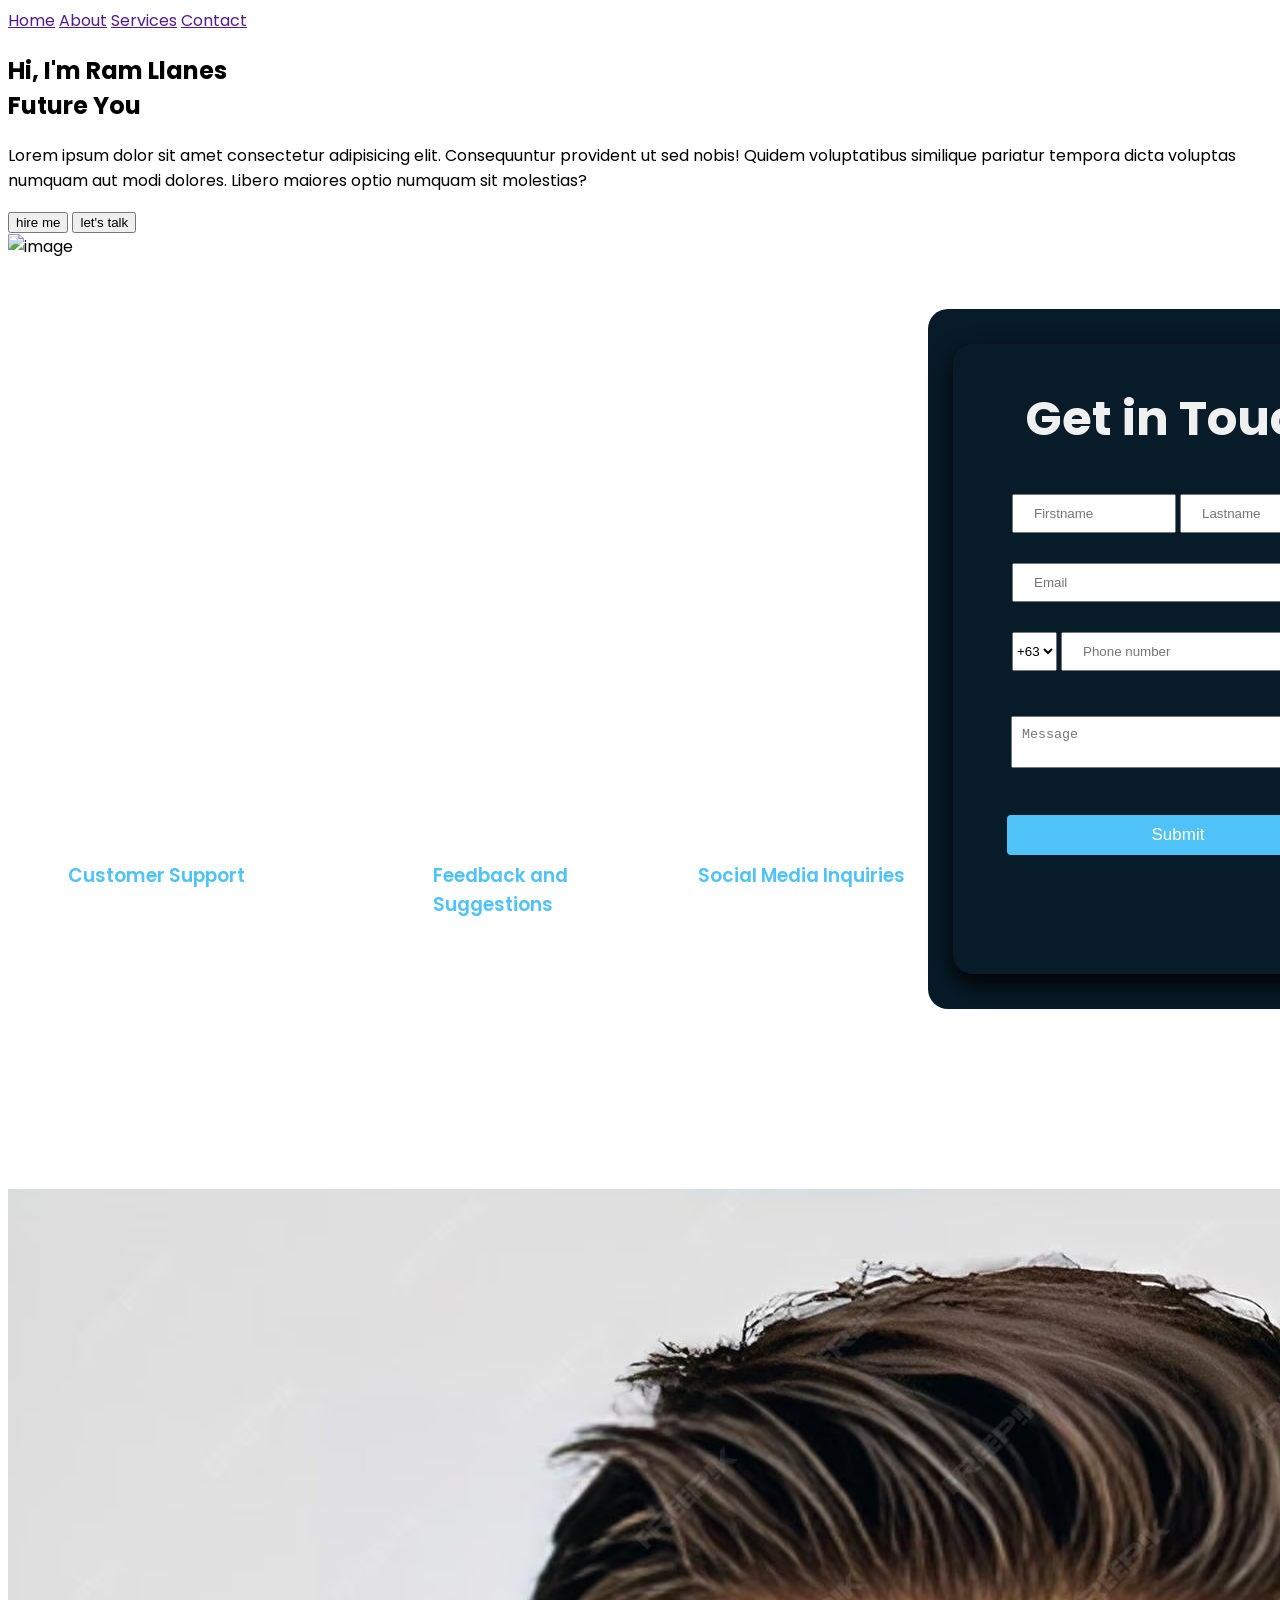
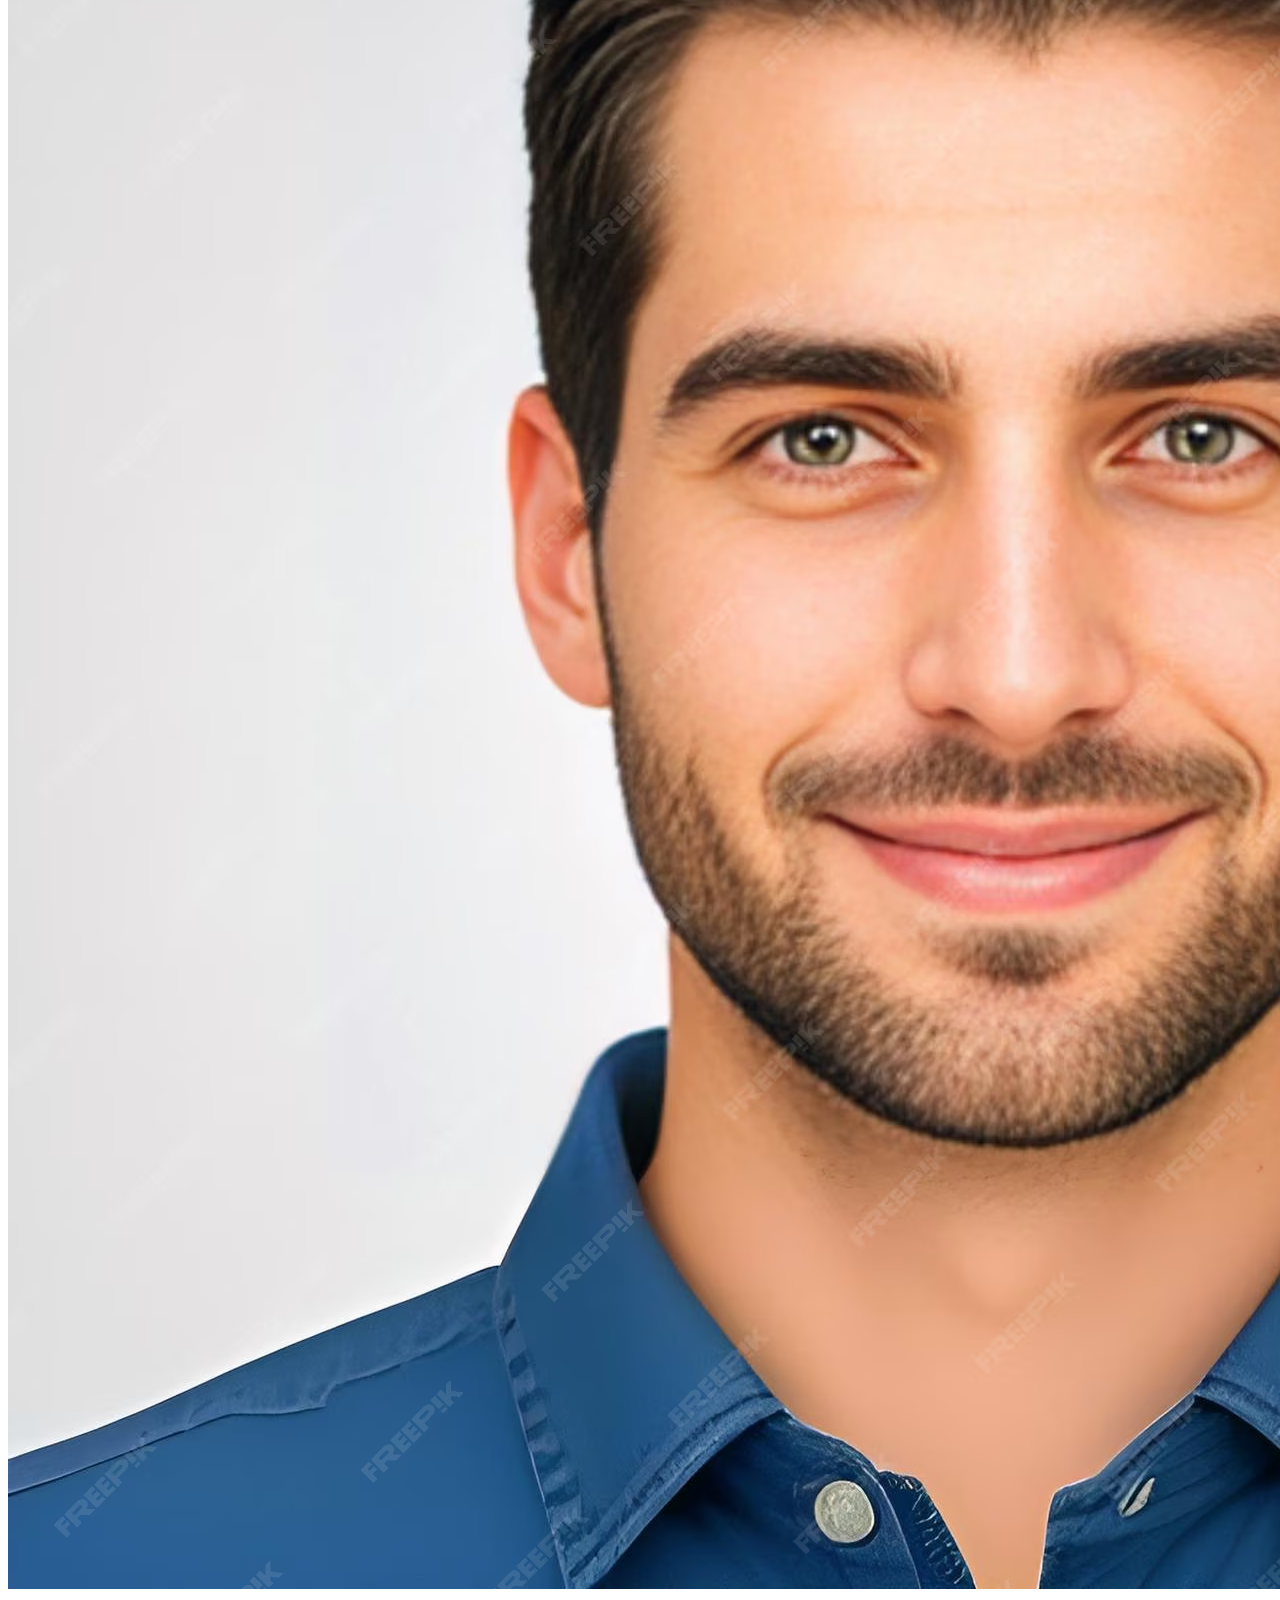
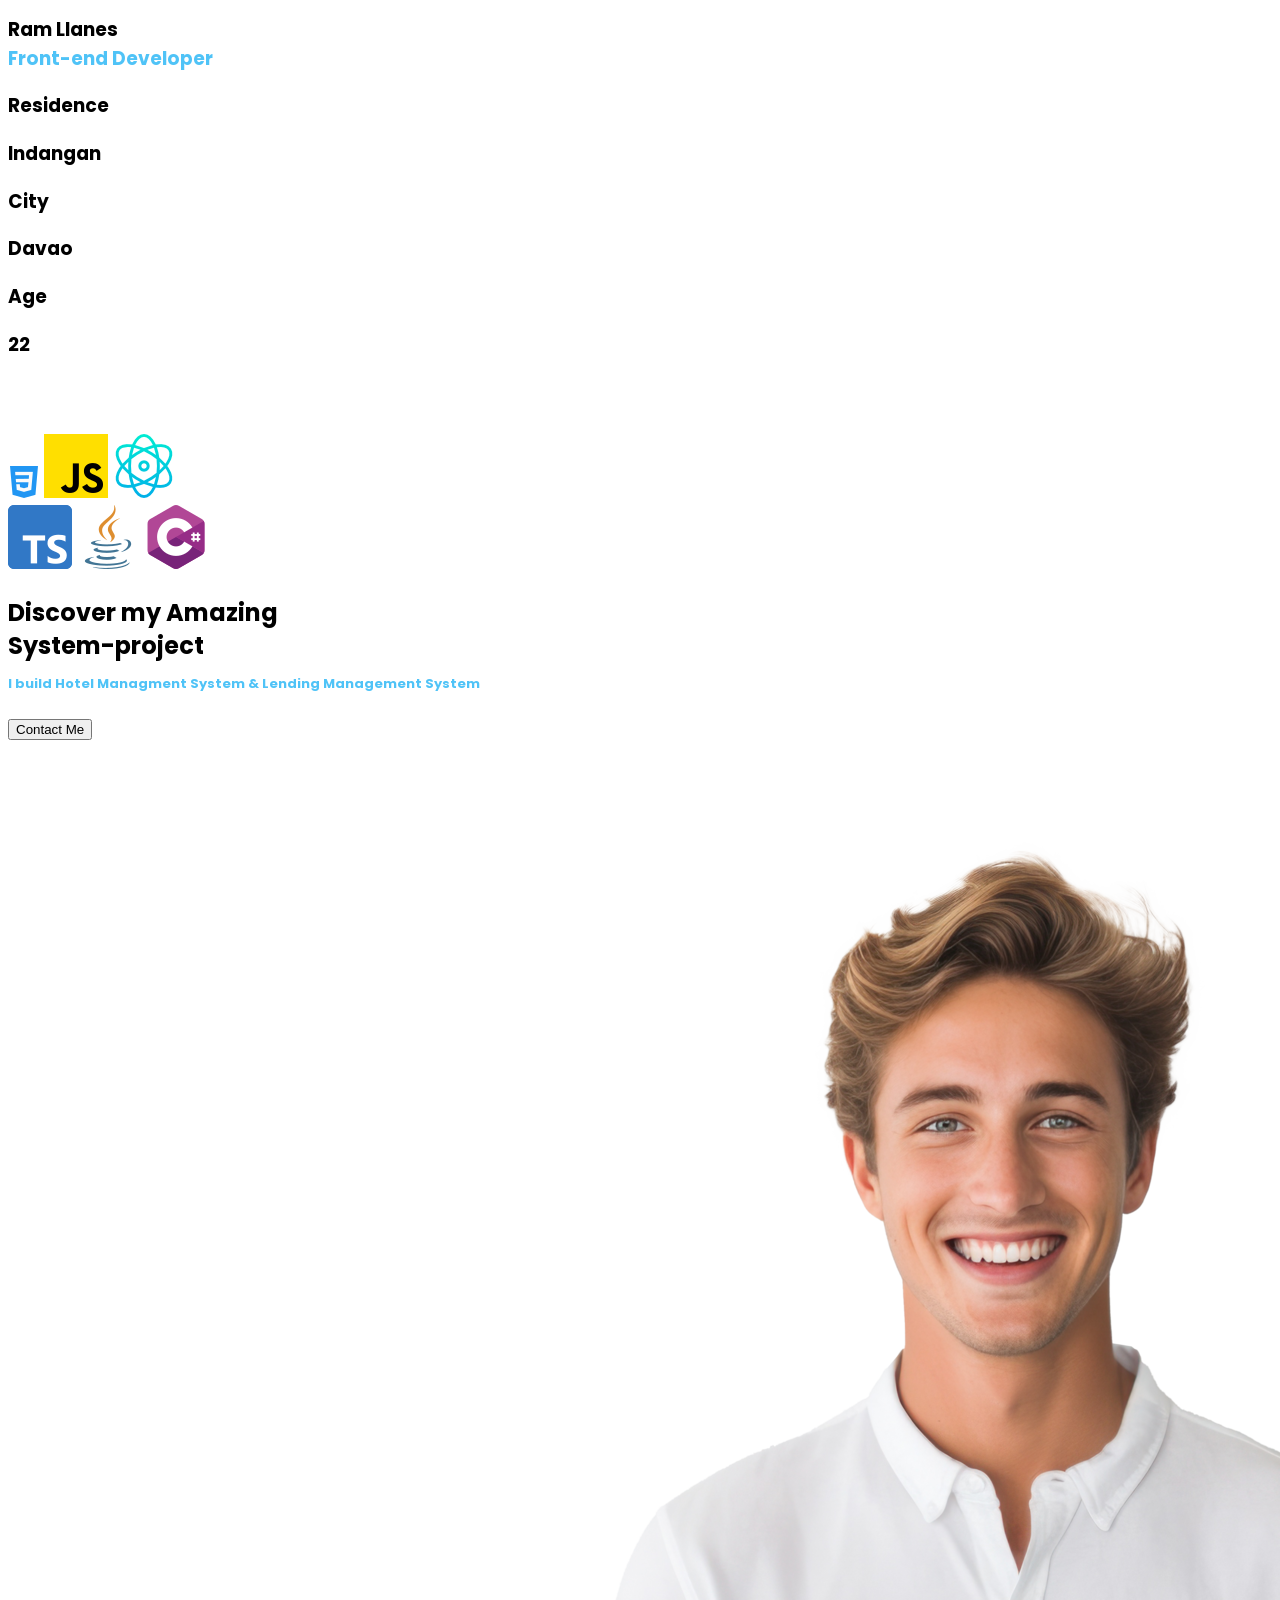
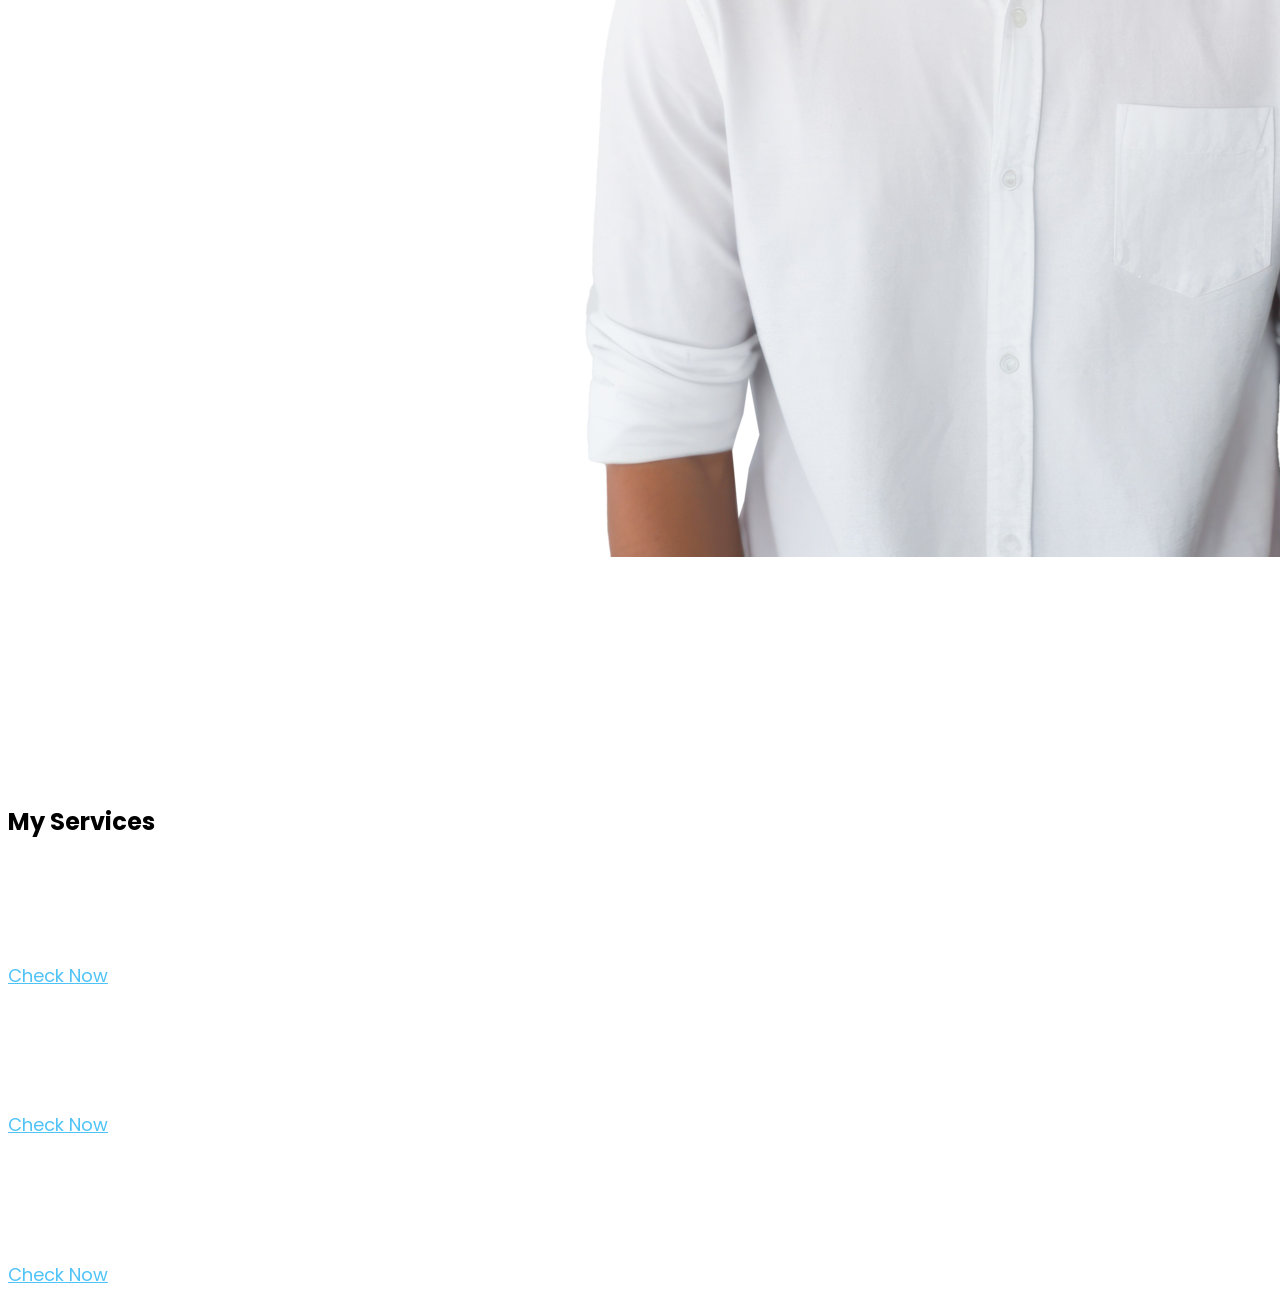
==== home.html @ e69f40bd "ss" ====
<!DOCTYPE html>
<html lang="en">
<head>
    <meta charset="UTF-8">
    <meta name="viewport" content="width=device-width, initial-scale=1.0">
    <title>Ramil Llanes</title>
    <link rel="preconnect" href="https://fonts.googleapis.com">
    <link rel="preconnect" href="https://fonts.gstatic.com" crossorigin>
    <link href="https://fonts.googleapis.com/css2?family=Dancing+Script:wght@400..700&family=Lexend+Deca:wght@100..900&family=Space+Mono:ital,wght@0,400;0,700;1,400;1,700&display=swap" rel="stylesheet">
    <link rel="shortcut icon" href="resource/c.avif" type="image/x-icon">
    <link rel="stylesheet" href="style.css">
    <link rel="stylesheet" href="Home.css">
    <link rel="stylesheet" href="ContactStyle.css">
    <link rel="stylesheet" href="About.css">
    <link
    rel="stylesheet"
    href="https://cdnjs.cloudflare.com/ajax/libs/animate.css/4.1.1/animate.min.css"
    />

</head>
<body style="font-family: Poppins, sans-serif;">
    

    <nav class="Header">
        <a href="">Home</a>
        <a href="">About</a>
        <a href="">Services</a>
        <a href="">Contact</a>
    </nav>


    <section>

        <div class="Hero-Container">

            <div class="Content-Description">
                <div class="fName">
                    <h1 class="FullName animate__animated animate__fadeInDownBig">Hi, I'm Ram Llanes <br>
                        <span class="highlight">Future You</span>
                    </h1>
                </div>

            <div class="description ">
                <div>
                    <p  class= "animate__animated animate__fadeInLeft animate__delay-1s">Lorem ipsum dolor sit amet consectetur adipisicing elit. Consequuntur provident ut sed nobis! Quidem voluptatibus similique pariatur tempora dicta voluptas numquam aut modi dolores. 
                        Libero maiores optio numquam sit molestias?
                    </p>
                </div>
                <div class="buttons">
                   <button class="Hire-ME animate__animated animate__fadeInLeft animate__fadeInUpBig">hire me</button>
                    <button class="Lets-talk animate__animated animate__fadeInLeft animate__fadeInUpBig"> let's talk</button>
                </div>
            </div>

           </div>

           <div class="Feature animate__animated animate__fadeInRight">
                <div class="image-Division">
                    <img src="resource/.jpg" alt="image">
                </div>
            </div>

        </div>

    </section>



    <!-- <section class="Contact">


            <div class="Image-Container">
                <img class="black-pic" src="resource/negs'.webp">
            </div>

            <div class="Contact-Us">
                <h1 class="text-contact">Contact Us</h1>
            </div>

            <div class="Contact-Container">

                <form class="Conact-Form-Container" id="contact-form" name="contact" autocomplete="off">
                    <div class="input-fields">
                        <input type="text" name="name" placeholder=" " id="name" autocomplete="name" required>
                        <label for="name">Full Name</label>
                    </div>
                    <div class="input-fields">
                        <input type="email" name="email" placeholder=" " id="email" autocomplete="email" required>
                        <label for="email">Email</label>
                    </div>
                    <div class="input-fields">
                        <textarea name="message" placeholder=" " id="message" required></textarea>
                        <label for="message">Message</label>
                    </div>
                    <div class="button">
                        <button type="submit">Submit</button>
                    </div>
                </form>

                <div
                    id="form-message"
                    class="mt-6 text-sm font-medium px-4 py-2 rounded w-full max-w-lg lg:max-w-xl mx-auto h-10 opacity-0"
                    aria-hidden="true"
                ></div>

                <div class="information">
                    <h3>Contact</h3>
                    <p>ramil01llanes124@gmail.com</p>
                </div>

                <div class="location">
                    <p class="pp" style="color: #fff;"><strong class="base">Base in</strong><br>Davao City. <br>Indangan </p>
                </div>

                <div class="icons">
                    <div>
                        <img src="icons/facebook.png" alt="" srcset="">
                    </div>
                    <div>
                        <img src="icons/instagram.png" alt="" srcset="">
                    </div>
                    <div>
                        <img src="icons/twitter.png" alt="" srcset="">
                    </div>
                </div>
            </div>

    </section> -->


    <section style="padding-bottom: 30px;">
        <div class="Contact-Me">
            <div class="Text-Content">
                <div class="Header-Content">
                    <h1>Contact Us</h1>
                </div>
                <div class="Hero-text">

                    <div class="rules">
                        <p>Lorem ipsum dolor sit amet, consectetur adipiscing elit. Sed do eiusmod tempor incididunt ut labore et dolore magna aliqua.
                        </p>
                    </div>
                    <div class="info-email">
                        <h3>Info@gmail.com</h3>
                    </div>
                    <div class="number">
                        <h3>+639091617052</h3>
                    </div>
                    <div class="Support">
                        <a href="">Customer Support</a>
                    </div>

                </div>

                <div class="define">
                    <div class="customer-support">
                        <div class="Header-Customer">
                            <h3>Customer Support</h3>
                        </div>
                        <div class="explain">
                            <p>I 'am alwasy available
                                you can check the customer-support
                                anytime.We provide reliable and responsive support to ensure your experience is smooth and hassle-free. 
                                Our team is always ready to assist you whenever you need help.
                            </p>
                        </div>
                        
                    </div>
                    <div class="Feedback">
                        <div class="Header-Customer">
                            <h3>Feedback and Suggestions</h3>
                        </div>
                        <div class="explain">
                            <p>We value your feedback and are continuosly
                                working to improve My Portfolio. Your input
                                is crucial in shaping the future of my Portofilio
                            </p>
                        </div>
                    </div>
                    <div>
                        <div class="Header-Customer">
                            <h3>Social Media Inquiries</h3>
                        </div>
                        <div class="explain">
                            <p>For Social media Question 
                                please contact at ramil01llanes124@gmial.com
                            </p>
                        </div>
                    </div>
                </div>

            </div>

             
            <div class="Form">
                <div class="Form-Cotainer">
                    <form action="">

                        <div class="input-fields">
                            <h1>Get in Touch <br>
                            <!-- <span class="text-sm">You can reach us anytime</span></h1> -->
                        </div>
                        
                        <div class="Name">
                            <div>
                                <input type="text" placeholder="Firstname">
                                <input type="text" placeholder="Lastname">
                            </div>
                            <div class="Email">
                                <input type="email" placeholder="Email">
                            </div>
                            <div class="Numbers">
                                <select name="" id="">
                                    <Option>+63</Option>
                                </select>
                                <input type="text" placeholder="Phone number">
                            </div>
                        </div>

                        <div class="Suggestion">
                            <div>
                                <textarea name="" id="" cols="4" placeholder="Message"></textarea>
                            </div>
                            <div class="button-container">
                                <button>Submit</button>
                            </div>
                        </div>

                    </form>
                </div>
            </div>
        </div>
        
    </section>


    <section>
        <div class="about">

            <div class="hero-information">

                <div class="hero-details">

                    <div class="hero-picture">
                        <div class="card">
                            <img src="../resource/happy-man-ai-generated-portrait-user-profile_1119669-1.avif" alt="">
                        </div>
                    </div>

                    <div class="hero-info">
                        <h3>Ram Llanes <br>
                        <span style="color: rgb(79, 195, 247);;">Front-end Developer</span></h3>
                    </div>

                </div>

                <div class="identity">
                    <div class="City">
                        <h3>Residence</h3>
                        <h3>Indangan</h3>
                    </div>
                    <div class="Country">
                        <h3>City</h3>
                        <h3>Davao</h3>
                    </div>
                    <div class="Age">
                        <h3>Age</h3>
                        <h3>22</h3>
                    </div>
                </div>

                <div class="Skills">
                    <div class="title">
                        <h1 style="color: #fff;">Skills</h1>
                    </div>

                    <div class="prog-icon">
                        <img src="icons/css-3.png" alt="" srcset="">
                        <img src="icons/js.png" alt="">
                        <img src="icons/physics.png" alt="">
                    </div>

                    <div class="prog-icon">
                        <img src="icons/typescript.png" alt="">
                        <img src="icons/java.png" alt="">
                        <img src="icons/c-sharp.png" alt="">
                    </div>
                </div>
            </div>

            <div class="Feauture">

                <div class="Feature-System">

                    <div class="Text-Feature">
                        <h1 style="line-height: 1.4;">Discover my Amazing <br>
                        System-project
                        <br>
                            <span style="font-size: 13px; color:rgb(79, 195, 247);">I build Hotel Managment System & Lending Management System</span>
                        </h3>
                        </h1>
                         <button  class="contact-btn">Contact Me</button>
                    </div>

                    <div class="hero-border">
                        <img src="resource/transparent.webp" alt="" srcset="">
                    </div>

                </div>

                <div class="Experience">

                    <div class="Exp">
                        <h1 style="color: #fff;">0 <span>+</span> <span>Experience</span></h1>
                    </div>
                    <div class="Complete">
                        <h1 style="color: #fff;">2 <span>Complete-project</span></h1>
                    </div>
                    <div class="Satisfaction">
                        <h1 style="color: #fff;">2 <span>Happy</span></h1>
                    </div>
                    <div class="Awards">
                        <h1 style="color: #fff;">0 <span>Awards</span></h1>
                    </div>

                </div>

                <div class="Services">

                    <div class="section-title">
                        <h2>My Services</h2>
                    </div>

                    <div class="Container">
                        <div class="web-dev">
                            <div class="web-development-title">
                                <h1 style="color: #fff;">Web-Development</h1>
                            </div>
                            <div class="service-card__description">
                                <p style="font-size: 12px; color: #fff; font-weight: 300;">Lorem ipsum dolor sit, amet consectetur adipisicing elit. Pariatur, repellendus. Quaerat quisquam sit deleniti odio rerum est doloribus quidem. Itaque voluptates accusamus deleniti veniam sint voluptate optio architecto explicabo praesentium.</p>
                            </div>   
                            <div class="service-card__actions">
                                <a href="" style="color: rgb(79, 195, 247); font-size: 18px;">Check Now</a>
                            </div>                 
                        </div>

                        <div class="web-dev">
                            <div class="web-development-title">
                                <h1 style="color: #fff;">Web-Development</h1>
                            </div>
                            <div class="service-card__description">
                                <p style="font-size: 12px; color: #fff; font-weight: 300;">Lorem ipsum dolor sit, amet consectetur adipisicing elit. Pariatur, repellendus. Quaerat quisquam sit deleniti odio rerum est doloribus quidem. Itaque voluptates accusamus deleniti veniam sint voluptate optio architecto explicabo praesentium.</p>
                            </div>   
                            <div class="service-card__actions">
                                <a href="" style="color: rgb(79, 195, 247); font-size: 18px;">Check Now</a>
                            </div>                 
                        </div>

                          <div class="web-dev">
                            <div class="web-development-title">
                                <h1 style="color: #fff;">Web-Development</h1>
                            </div>
                            <div class="service-card__description">
                                <p style="font-size: 12px; color: #fff; font-weight: 300;">Lorem ipsum dolor sit, amet consectetur adipisicing elit. Pariatur, repellendus. Quaerat quisquam sit deleniti odio rerum est doloribus quidem. Itaque voluptates accusamus deleniti veniam sint voluptate optio architecto explicabo praesentium.</p>
                            </div>   
                            <div class="service-card__actions">
                                <a href="" style="color: rgb(79, 195, 247); font-size: 18px;">Check Now</a>
                            </div>                 
                        </div>
                    </div>
                    
                </div>

            </div>
        </div>
    </section>

    <footer>

    </footer>

    <script src="contactMe.js"></script>
    <script src="contact.js"></script>

</body>
</html>
---- ContactStyle.css ----
@import url('https://fonts.googleapis.com/css2?family=Inter:ital,opsz,wght@0,14..32,100..900;1,14..32,100..900&family=Lexend:wght@100..900&family=Montserrat:ital,wght@0,100..900;1,100..900&family=Open+Sans:ital,wght@0,300..800;1,300..800&family=Poppins:ital,wght@0,100;0,200;0,300;0,400;0,500;0,600;0,700;0,800;0,900;1,100;1,200;1,300;1,400;1,500;1,600;1,700;1,800;1,900&family=Raleway:ital,wght@0,100..900;1,100..900&family=Roboto:ital,wght@0,100..900;1,100..900&display=swap');


.Contact-Me {

    height: 100vh;
    display: flex;
    justify-content: start;
    flex-direction: row;
}


.Text-Content {

    display: flex;
    justify-content: center;
    align-items: start;
    flex: 1;
    flex-direction: column;
    padding-left: 40px;
    padding-bottom: 5px
}


.Header-Content {

    display: flex;
    justify-content: start;
    align-items: start;
    width: 500px;
}


.Header-Content h1 {

    color: #fff;
    font-size: 5rem;
    padding: 0px 20px;
    font-family: "Poppins", sans-serif;
}


.Hero-text {

    width: 500px;
    height: 250px;
    display: grid;
    grid-template-columns: 500px;
}


.rules {

    display: flex;
    align-items: start;
    padding: 0px 20px;
    height: 70px;
    margin-top: 5px;
}


.rules p {

    color: #fff;
    font-size: 15px;
    font-weight: 300;
    font-family: "Poppins", sans-serif;
}



.info-email {

    height: 30px;
    padding: 0px 20px;
    display: flex;
    align-items: center;
}


.info-email h3,
.number,
.Support a {

    color: #fff;
    font-weight: 500;
    font-family: "Poppins", sans-serif;
}


.number,
.Support {

    height: 30px;
    padding: 0px 20px;
    display: flex;
    align-items: center;
}


.define {

    display:grid;
    grid-template-columns: 350px 250px 250px;
    gap: 15px;
    align-items: start;
    padding-top: 15px;
}


.customer-support {

    display: flex;
    flex-direction: column;
}


.Header-Customer {

    display: flex;
    justify-content: start;
    padding: 20px 20px;
}


.Header-Customer h3 {

    color: rgb(79, 195, 247);
    font-weight: 600;
    font-family: "Poppins", sans-serif;
}


.explain {

    height: 100%;
    display: flex;
    align-items: start;
    padding-top: 5px;
}

.explain p {

    color: #fff;
    font-size: 15px;
    padding: 0px 15px;
    font-family: "Poppins", sans-serif;
}


.Feedback {

    display: flex;
    flex-direction: column;
}


.Form {

    width: 700px;
    display: flex;
    justify-content: center;
    align-items: start;
    padding-top: 50px;
} 


.Form-Cotainer {

    height: 700px;
    width: 500px;
    background-color: #081B29;
    display: flex;
    justify-content: center;
    align-items: center;
    color: #fff;
    border-radius: 20px;
}


form {

    height: 90%;
    width: 90%;
    border-radius: 20px;
    display: grid;
    grid-template-rows: 150px 222px 1fr;
    box-shadow: rgba(0, 0, 0, 1.2) 0px 10px 25px;
}


.input-fields {
    
    display: flex;
    justify-content: center;
    align-items: center;
}


.input-fields input {

    padding: 10px 20px;
    width: 100px;
}


.input-fields h1 {

    color: #f0f0f0;
    font-size: 3rem;
    line-height: 0.5;
    font-family: "Poppins", sans-serif;
}


.Name{

    display: flex;
    justify-content: start;
    align-items: center;
    flex-direction: column;   
    gap: 30px; 
}


.Name input {

    padding: 10px 20px;
    width: 120px;
}


.Email input {

    width: 288px;
}


.Numbers select {

    height: 39px;
}


.Numbers input {

    width: 239px;
}


.Suggestion {

    display: flex;
    justify-content: start;
    align-items: center;
    flex-direction: column;
    flex: 1;
}


.Suggestion textarea {

    width: 312px;
    max-width: 330px;
    max-height: 200px;
    padding: 10px 10px;
} 


.button-container {

    display: flex;
    justify-content: center;
    align-items: end;
    height: 80px;
}


.button-container button {

    padding: 10px 145px;
    color: #fff;
    font-weight: 500;
    font-size: 17px;
    background-color: rgb(79, 195, 247); ;
    border: none;
    border-radius: 4px;
}
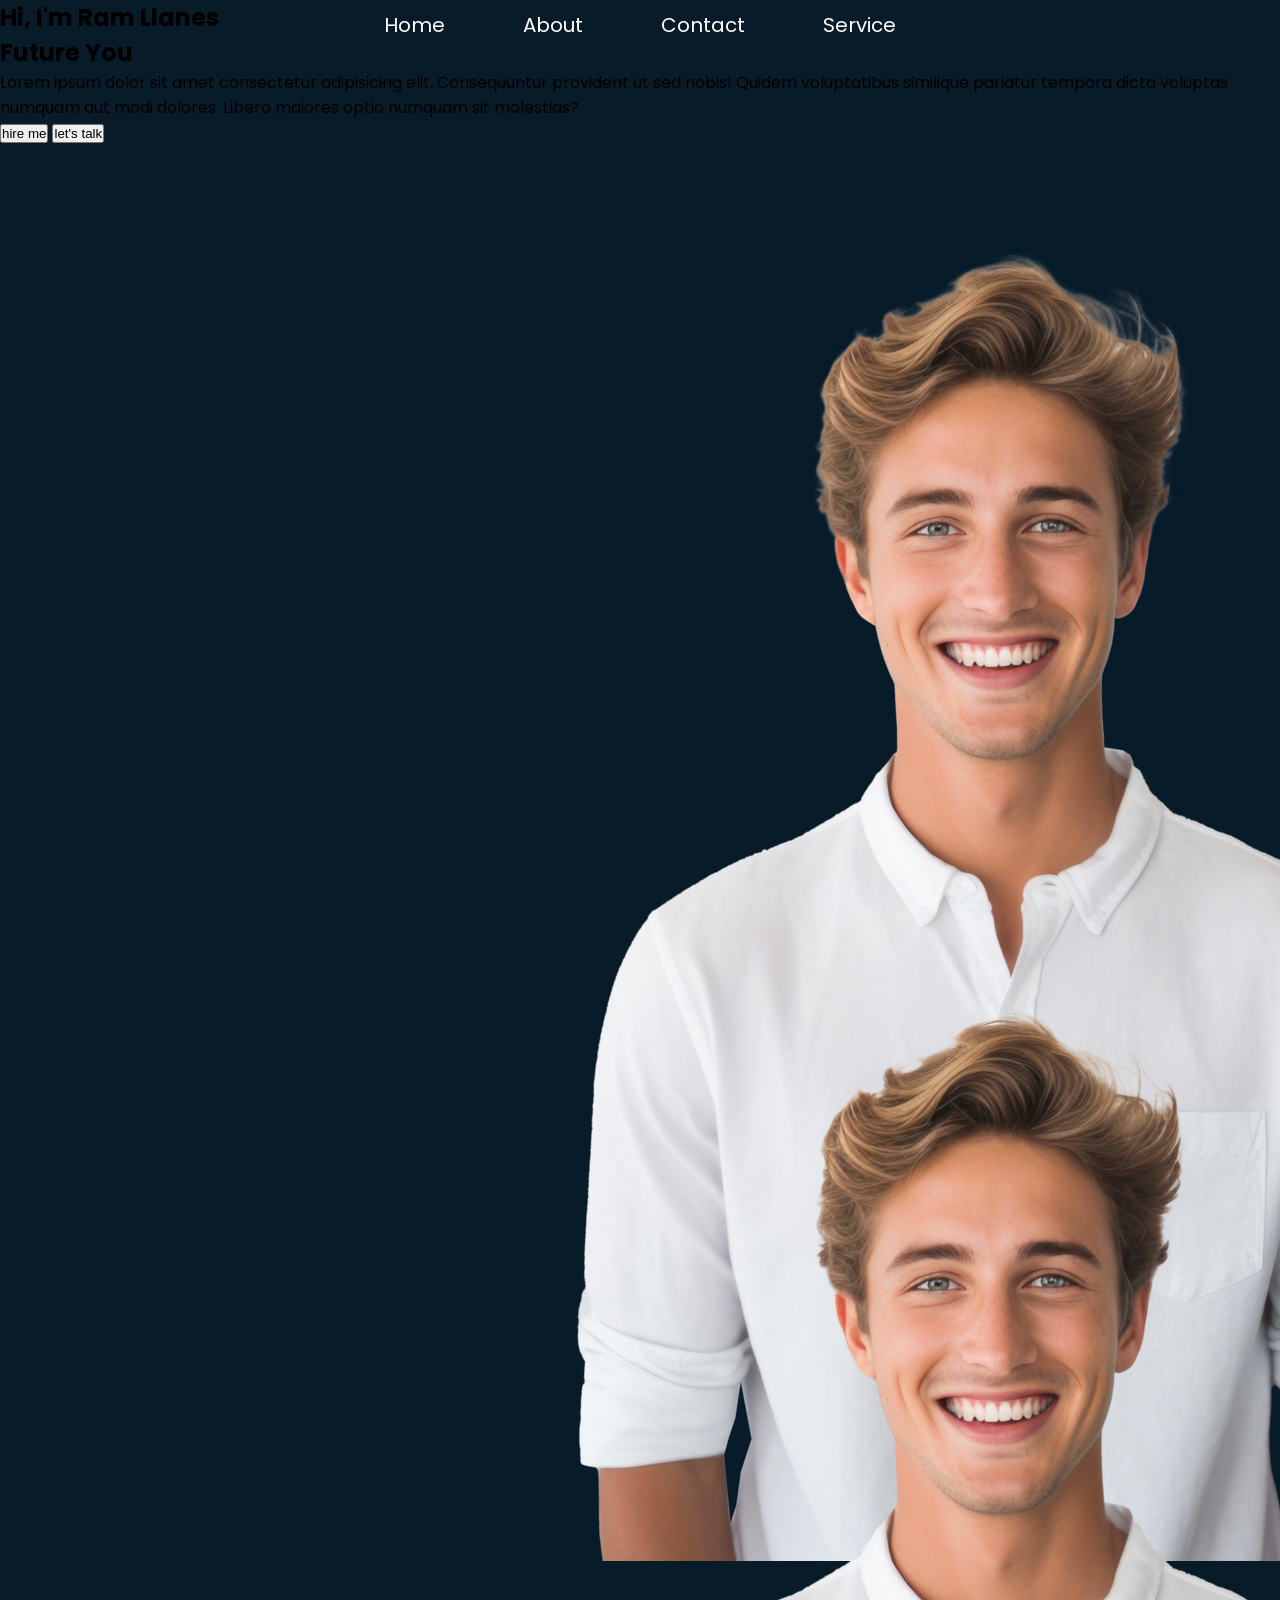
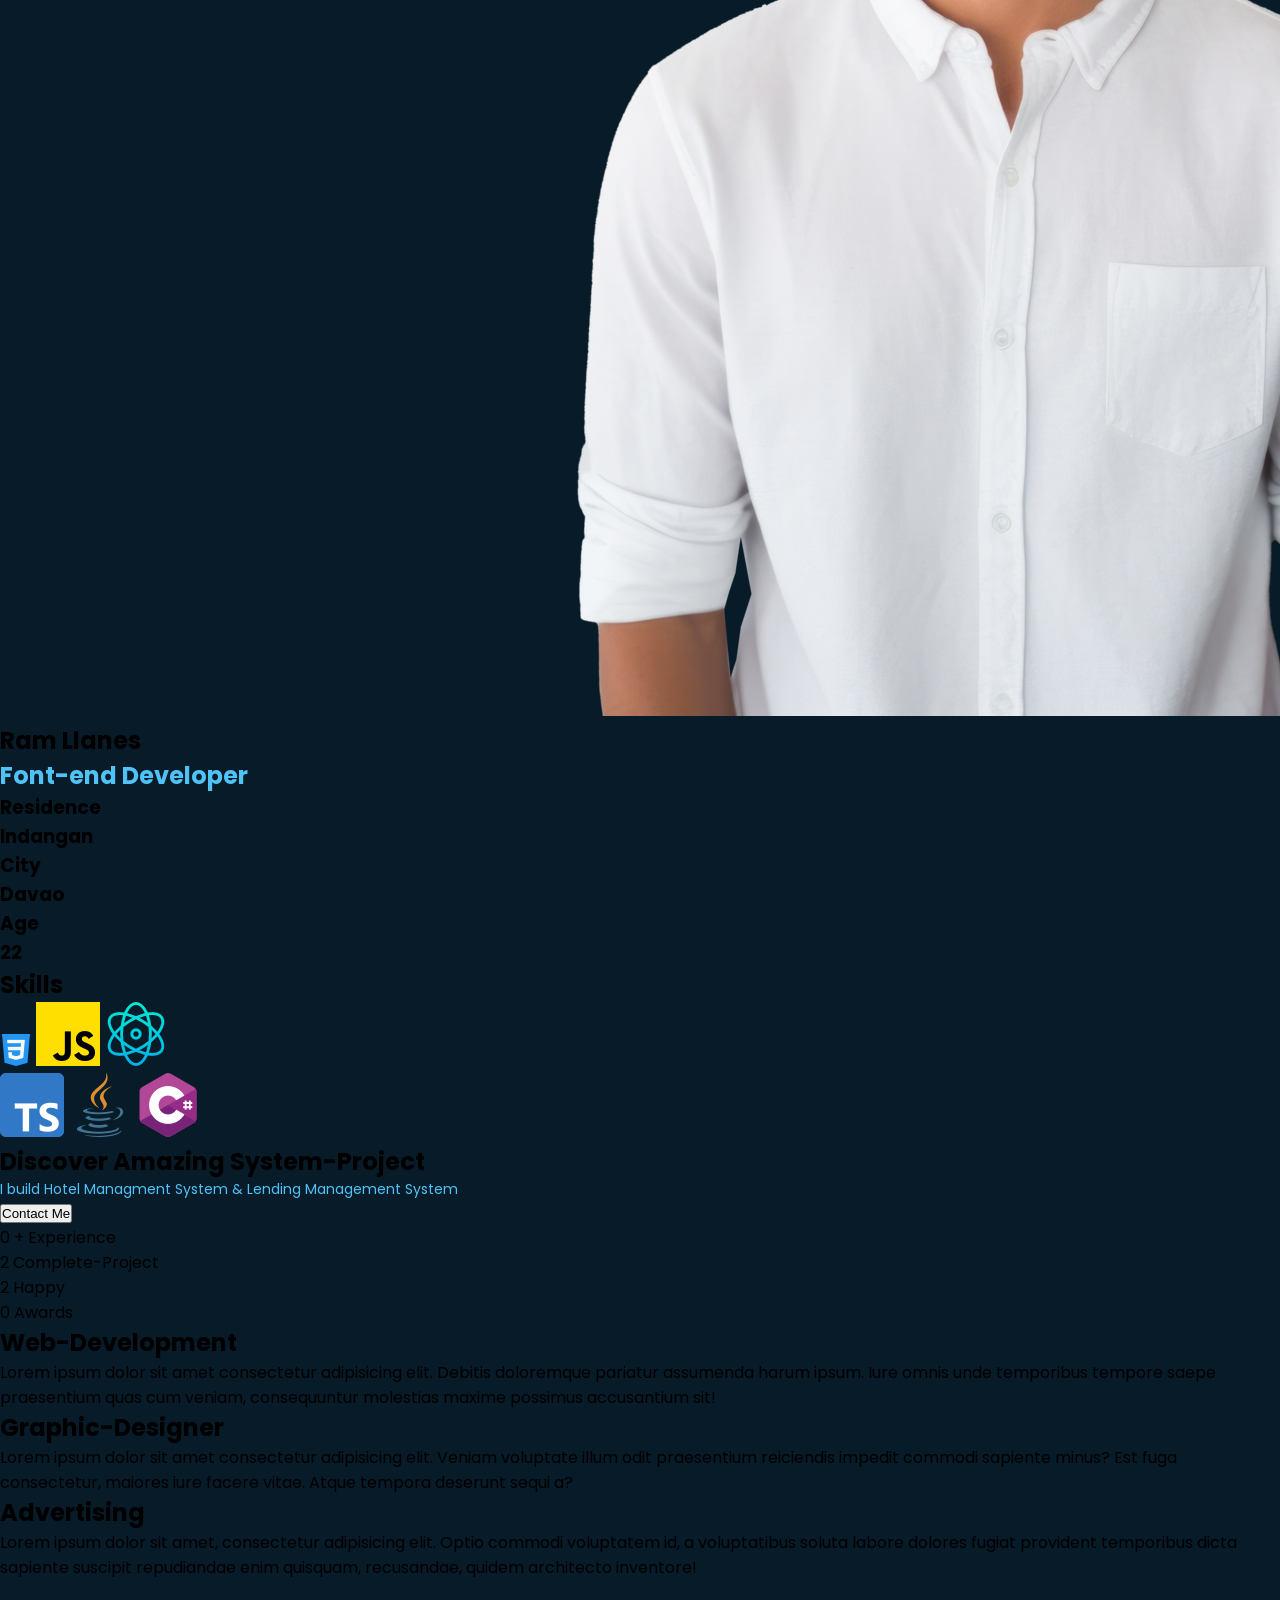
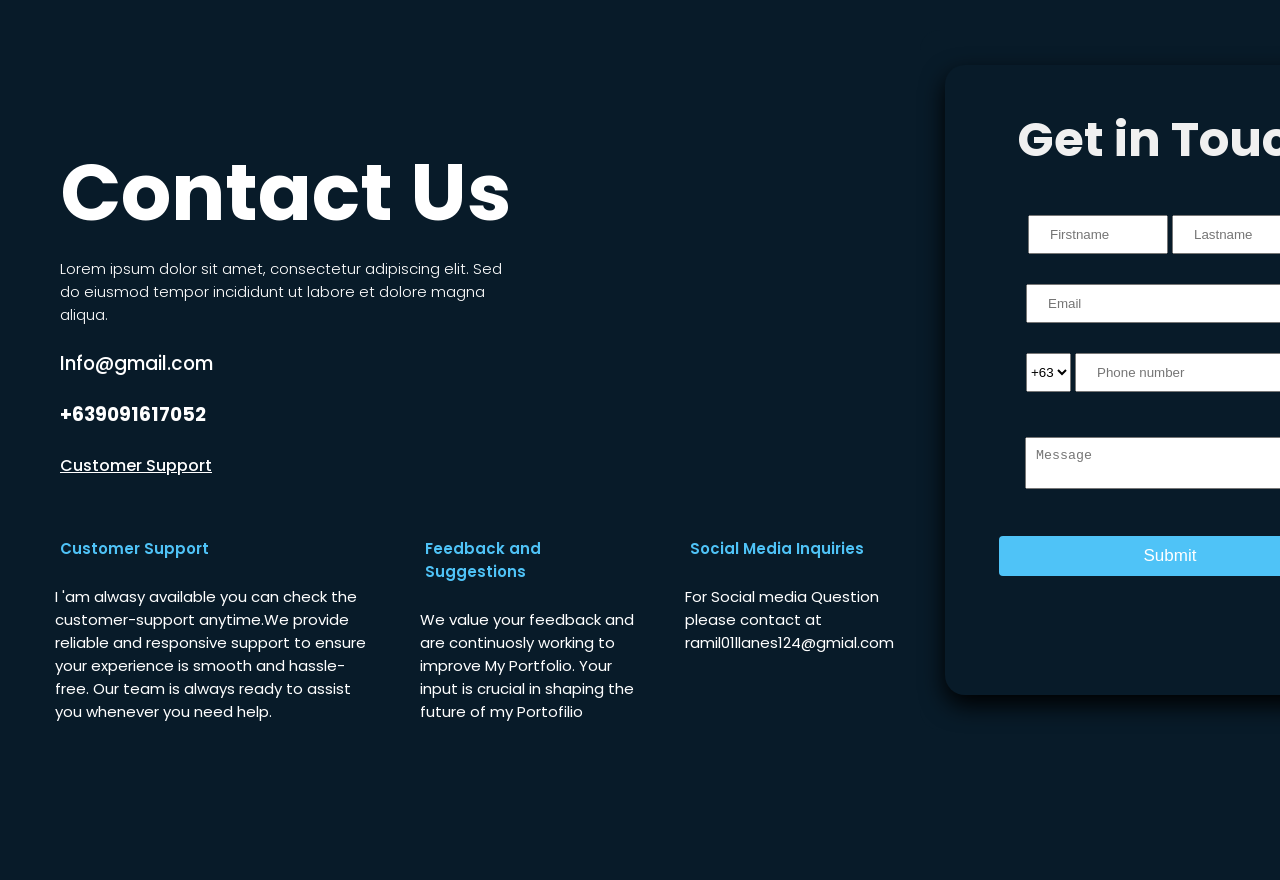
==== commit 1e94a82d: "Final Design/not done yet" ====
--- a/home.html
+++ b/home.html
@@ -3,34 +3,30 @@
 <head>
     <meta charset="UTF-8">
     <meta name="viewport" content="width=device-width, initial-scale=1.0">
-    <title>Ramil Llanes</title>
-    <link rel="preconnect" href="https://fonts.googleapis.com">
-    <link rel="preconnect" href="https://fonts.gstatic.com" crossorigin>
-    <link href="https://fonts.googleapis.com/css2?family=Dancing+Script:wght@400..700&family=Lexend+Deca:wght@100..900&family=Space+Mono:ital,wght@0,400;0,700;1,400;1,700&display=swap" rel="stylesheet">
-    <link rel="shortcut icon" href="resource/c.avif" type="image/x-icon">
-    <link rel="stylesheet" href="style.css">
-    <link rel="stylesheet" href="Home.css">
-    <link rel="stylesheet" href="ContactStyle.css">
-    <link rel="stylesheet" href="About.css">
-    <link
-    rel="stylesheet"
-    href="https://cdnjs.cloudflare.com/ajax/libs/animate.css/4.1.1/animate.min.css"
-    />
-
+    <title>Ram-Llanes</title>
+    <link rel="stylesheet" href="header.css">
+    <link rel="stylesheet" href="about.css">
+    <link rel="stylesheet" href="home.css">
+    <link rel="stylesheet" href="Contacts/Contact.css">
+    <link rel="shortcut icon" href="icons/java.png" type="image/x-icon">
 </head>
-<body style="font-family: Poppins, sans-serif;">
+<body style=" background-color: #081B29; font-family: Poppins, sans-serif;">
     
-
-    <nav class="Header">
-        <a href="">Home</a>
-        <a href="">About</a>
-        <a href="">Services</a>
-        <a href="">Contact</a>
+    <nav class="header">
+
+        <div class="navbar">
+            <a href="">Home</a>
+            <a href="">About</a>
+            <a href="">Contact</a>
+            <a href="">Service</a>
+        </div>
+
     </nav>
 
-
-    <section>
-
+    <!-- Home -->
+
+    <section style="height: 100vh;">
+        
         <div class="Hero-Container">
 
             <div class="Content-Description">
@@ -56,79 +52,120 @@
 
            <div class="Feature animate__animated animate__fadeInRight">
                 <div class="image-Division">
-                    <img src="resource/.jpg" alt="image">
-                </div>
-            </div>
-
-        </div>
-
+                    <img src="resource/transparent.webp" alt="image">
+                </div>
+            </div>
+
+        </div>
     </section>
 
 
-
-    <!-- <section class="Contact">
-
-
-            <div class="Image-Container">
-                <img class="black-pic" src="resource/negs'.webp">
-            </div>
-
-            <div class="Contact-Us">
-                <h1 class="text-contact">Contact Us</h1>
-            </div>
-
-            <div class="Contact-Container">
-
-                <form class="Conact-Form-Container" id="contact-form" name="contact" autocomplete="off">
-                    <div class="input-fields">
-                        <input type="text" name="name" placeholder=" " id="name" autocomplete="name" required>
-                        <label for="name">Full Name</label>
-                    </div>
-                    <div class="input-fields">
-                        <input type="email" name="email" placeholder=" " id="email" autocomplete="email" required>
-                        <label for="email">Email</label>
-                    </div>
-                    <div class="input-fields">
-                        <textarea name="message" placeholder=" " id="message" required></textarea>
-                        <label for="message">Message</label>
-                    </div>
-                    <div class="button">
-                        <button type="submit">Submit</button>
-                    </div>
-                </form>
-
-                <div
-                    id="form-message"
-                    class="mt-6 text-sm font-medium px-4 py-2 rounded w-full max-w-lg lg:max-w-xl mx-auto h-10 opacity-0"
-                    aria-hidden="true"
-                ></div>
-
-                <div class="information">
-                    <h3>Contact</h3>
-                    <p>ramil01llanes124@gmail.com</p>
-                </div>
-
-                <div class="location">
-                    <p class="pp" style="color: #fff;"><strong class="base">Base in</strong><br>Davao City. <br>Indangan </p>
-                </div>
-
-                <div class="icons">
-                    <div>
-                        <img src="icons/facebook.png" alt="" srcset="">
-                    </div>
-                    <div>
-                        <img src="icons/instagram.png" alt="" srcset="">
-                    </div>
-                    <div>
-                        <img src="icons/twitter.png" alt="" srcset="">
-                    </div>
-                </div>
-            </div>
-
-    </section> -->
-
-
-    <section style="padding-bottom: 30px;">
+    <!-- about -->
+
+
+    <section>
+        <div class="about">
+
+            <div class="hero-information">
+
+                <div class="Hero-Profile">
+
+                    <div class="profile-border">
+                        <img src="resource/transparent.webp" alt="" srcset="">
+                    </div>
+                    <div class="hero-name">
+                        <h2>Ram Llanes</h2>
+                        <h2 style="    color: rgb(79, 195, 247);">Font-end Developer</h2>
+                    </div>
+
+                </div>
+
+                <div class="hero-more-information">
+
+                    <div class="info-item">
+                        <h3 class="label">Residence</h3>
+                        <h3 class="value">Indangan</h3>
+                    </div>
+                    <div class="info-item">
+                        <h3 class="label">City</h3>
+                        <h3 class="value">Davao</h3>
+                    </div>
+                    <div class="info-item">
+                        <h3 class="label">Age</h3>
+                        <h3 class="value">22</h3>
+                    </div>
+
+                </div>
+
+                <div class="skills-section">
+
+                    <div class="section-header">
+                        <h2>Skills</h2>
+                    </div>
+                    <div class="programming-icon">
+                        <img src="icons/css-3.png" alt="" srcset="">
+                        <img src="icons/js.png" alt="">
+                        <img src="icons/physics.png" alt="">
+                    </div>
+                    <div class="programming-icon">
+                        <img src="icons/typescript.png" alt="">
+                        <img src="icons/java.png" alt="">
+                        <img src="icons/c-sharp.png" alt="">
+                    </div>
+
+                </div>
+
+            </div>  
+
+            <div class="hero-Featured">
+
+                <div class="Featured-Content">
+                    <div class="featured-headline">
+                        <h1>Discover Amazing System-Project</h1>
+                        <h3 style="font-size: 14px; font-weight: 400;color: rgb(79, 195, 247);">I build Hotel Managment System & Lending Management System</h3>
+
+                        <div class="button-division">
+                            <button class="btn-contact">Contact Me</button>
+                        </div>
+
+                    </div>
+                </div>
+
+                <div class="hero-stats">
+                    <ul>
+                        <li>0 + Experience</li>
+                        <li>2 Complete-Project</li>
+                        <li>2 Happy</li>
+                        <li>0 Awards</li>
+                    </ul>
+                </div>
+
+                <div class="Services">
+
+                    <div class="Sample">
+                        <h2>Web-Development</h2>
+                        <p>Lorem ipsum dolor sit amet consectetur adipisicing elit. Debitis doloremque pariatur assumenda harum ipsum. Iure omnis unde temporibus tempore saepe praesentium quas cum veniam, consequuntur molestias maxime possimus accusantium sit! </p>
+                    </div>
+
+                     <div class="Sample">
+                        <h2>Graphic-Designer</h2>
+                        <p>Lorem ipsum dolor sit amet consectetur adipisicing elit. Veniam voluptate illum odit praesentium reiciendis impedit commodi sapiente minus? Est fuga consectetur, maiores iure facere vitae. Atque tempora deserunt sequi a?</p>
+                    </div>
+
+                     <div class="Sample">
+                        <h2>Advertising</h2>
+                        <p>Lorem ipsum dolor sit amet, consectetur adipisicing elit. Optio commodi voluptatem id, a voluptatibus soluta labore dolores fugiat provident temporibus dicta sapiente suscipit repudiandae enim quisquam, recusandae, quidem architecto inventore!</p>
+                    </div>
+
+                </div>
+
+            </div>
+
+        </div>
+    </section>
+
+
+    <section>
         <div class="Contact-Me">
             <div class="Text-Content">
                 <div class="Header-Content">
@@ -202,7 +239,7 @@
                         </div>
                         
                         <div class="Name">
-                            <div>
+                            <div class="simp">
                                 <input type="text" placeholder="Firstname">
                                 <input type="text" placeholder="Lastname">
                             </div>
@@ -230,157 +267,7 @@
                 </div>
             </div>
         </div>
-        
     </section>
 
-
-    <section>
-        <div class="about">
-
-            <div class="hero-information">
-
-                <div class="hero-details">
-
-                    <div class="hero-picture">
-                        <div class="card">
-                            <img src="../resource/happy-man-ai-generated-portrait-user-profile_1119669-1.avif" alt="">
-                        </div>
-                    </div>
-
-                    <div class="hero-info">
-                        <h3>Ram Llanes <br>
-                        <span style="color: rgb(79, 195, 247);;">Front-end Developer</span></h3>
-                    </div>
-
-                </div>
-
-                <div class="identity">
-                    <div class="City">
-                        <h3>Residence</h3>
-                        <h3>Indangan</h3>
-                    </div>
-                    <div class="Country">
-                        <h3>City</h3>
-                        <h3>Davao</h3>
-                    </div>
-                    <div class="Age">
-                        <h3>Age</h3>
-                        <h3>22</h3>
-                    </div>
-                </div>
-
-                <div class="Skills">
-                    <div class="title">
-                        <h1 style="color: #fff;">Skills</h1>
-                    </div>
-
-                    <div class="prog-icon">
-                        <img src="icons/css-3.png" alt="" srcset="">
-                        <img src="icons/js.png" alt="">
-                        <img src="icons/physics.png" alt="">
-                    </div>
-
-                    <div class="prog-icon">
-                        <img src="icons/typescript.png" alt="">
-                        <img src="icons/java.png" alt="">
-                        <img src="icons/c-sharp.png" alt="">
-                    </div>
-                </div>
-            </div>
-
-            <div class="Feauture">
-
-                <div class="Feature-System">
-
-                    <div class="Text-Feature">
-                        <h1 style="line-height: 1.4;">Discover my Amazing <br>
-                        System-project
-                        <br>
-                            <span style="font-size: 13px; color:rgb(79, 195, 247);">I build Hotel Managment System & Lending Management System</span>
-                        </h3>
-                        </h1>
-                         <button  class="contact-btn">Contact Me</button>
-                    </div>
-
-                    <div class="hero-border">
-                        <img src="resource/transparent.webp" alt="" srcset="">
-                    </div>
-
-                </div>
-
-                <div class="Experience">
-
-                    <div class="Exp">
-                        <h1 style="color: #fff;">0 <span>+</span> <span>Experience</span></h1>
-                    </div>
-                    <div class="Complete">
-                        <h1 style="color: #fff;">2 <span>Complete-project</span></h1>
-                    </div>
-                    <div class="Satisfaction">
-                        <h1 style="color: #fff;">2 <span>Happy</span></h1>
-                    </div>
-                    <div class="Awards">
-                        <h1 style="color: #fff;">0 <span>Awards</span></h1>
-                    </div>
-
-                </div>
-
-                <div class="Services">
-
-                    <div class="section-title">
-                        <h2>My Services</h2>
-                    </div>
-
-                    <div class="Container">
-                        <div class="web-dev">
-                            <div class="web-development-title">
-                                <h1 style="color: #fff;">Web-Development</h1>
-                            </div>
-                            <div class="service-card__description">
-                                <p style="font-size: 12px; color: #fff; font-weight: 300;">Lorem ipsum dolor sit, amet consectetur adipisicing elit. Pariatur, repellendus. Quaerat quisquam sit deleniti odio rerum est doloribus quidem. Itaque voluptates accusamus deleniti veniam sint voluptate optio architecto explicabo praesentium.</p>
-                            </div>   
-                            <div class="service-card__actions">
-                                <a href="" style="color: rgb(79, 195, 247); font-size: 18px;">Check Now</a>
-                            </div>                 
-                        </div>
-
-                        <div class="web-dev">
-                            <div class="web-development-title">
-                                <h1 style="color: #fff;">Web-Development</h1>
-                            </div>
-                            <div class="service-card__description">
-                                <p style="font-size: 12px; color: #fff; font-weight: 300;">Lorem ipsum dolor sit, amet consectetur adipisicing elit. Pariatur, repellendus. Quaerat quisquam sit deleniti odio rerum est doloribus quidem. Itaque voluptates accusamus deleniti veniam sint voluptate optio architecto explicabo praesentium.</p>
-                            </div>   
-                            <div class="service-card__actions">
-                                <a href="" style="color: rgb(79, 195, 247); font-size: 18px;">Check Now</a>
-                            </div>                 
-                        </div>
-
-                          <div class="web-dev">
-                            <div class="web-development-title">
-                                <h1 style="color: #fff;">Web-Development</h1>
-                            </div>
-                            <div class="service-card__description">
-                                <p style="font-size: 12px; color: #fff; font-weight: 300;">Lorem ipsum dolor sit, amet consectetur adipisicing elit. Pariatur, repellendus. Quaerat quisquam sit deleniti odio rerum est doloribus quidem. Itaque voluptates accusamus deleniti veniam sint voluptate optio architecto explicabo praesentium.</p>
-                            </div>   
-                            <div class="service-card__actions">
-                                <a href="" style="color: rgb(79, 195, 247); font-size: 18px;">Check Now</a>
-                            </div>                 
-                        </div>
-                    </div>
-                    
-                </div>
-
-            </div>
-        </div>
-    </section>
-
-    <footer>
-
-    </footer>
-
-    <script src="contactMe.js"></script>
-    <script src="contact.js"></script>
-
 </body>
-</html>
+</html>
--- a/header.css
+++ b/header.css
@@ -0,0 +1,59 @@
+@import url('https://fonts.googleapis.com/css2?family=Inter:ital,opsz,wght@0,14..32,100..900;1,14..32,100..900&family=Lexend:wght@100..900&family=Montserrat:ital,wght@0,100..900;1,100..900&family=Open+Sans:ital,wght@0,300..800;1,300..800&family=Poppins:ital,wght@0,100;0,200;0,300;0,400;0,500;0,600;0,700;0,800;0,900;1,100;1,200;1,300;1,400;1,500;1,600;1,700;1,800;1,900&family=Raleway:ital,wght@0,100..900;1,100..900&family=Roboto:ital,wght@0,100..900;1,100..900&display=swap');
+
+* {
+
+    margin: 0;
+    padding: 0;
+    box-sizing: border-box;
+}
+
+
+.header {
+
+    display: flex;
+    justify-content: center;
+    align-items: center;
+    position: fixed;
+    width: 100%;
+    height: 50px;
+}
+
+
+.navbar {
+
+    display: flex;
+    justify-content: space-between;
+    width: 40%;
+}
+
+
+.navbar a {
+
+    color: #fff;
+    text-decoration: none;
+    font-size: 20px;
+}
+
+
+@media (max-width: 768px) {
+    .navbar {
+        flex-direction: row;
+        width: 100%;
+        align-items: center;
+    }
+
+
+    .navbar a {
+
+        text-align: center;
+    }
+}
+
+@media (max-width: 300px) {
+    
+     .navbar {
+        flex-direction: column;
+        width: 100%;
+        align-items: center;
+    }
+}
--- a/Contacts/Contact.css
+++ b/Contacts/Contact.css
@@ -0,0 +1,389 @@
+@import url('https://fonts.googleapis.com/css2?family=Inter:ital,opsz,wght@0,14..32,100..900;1,14..32,100..900&family=Lexend:wght@100..900&family=Montserrat:ital,wght@0,100..900;1,100..900&family=Open+Sans:ital,wght@0,300..800;1,300..800&family=Poppins:ital,wght@0,100;0,200;0,300;0,400;0,500;0,600;0,700;0,800;0,900;1,100;1,200;1,300;1,400;1,500;1,600;1,700;1,800;1,900&family=Raleway:ital,wght@0,100..900;1,100..900&family=Roboto:ital,wght@0,100..900;1,100..900&display=swap');
+
+
+.Contact-Me {
+
+    height: 100vh;
+    display: flex;
+    justify-content: start;
+    flex-direction: row;
+}
+
+
+.Text-Content {
+
+    display: flex;
+    justify-content: center;
+    align-items: start;
+    flex: 1;
+    flex-direction: column;
+    padding-left: 40px;
+    padding-bottom: 5px
+}
+
+
+.Header-Content {
+
+    display: flex;
+    justify-content: start;
+    align-items: start;
+    width: 500px;
+}
+
+
+.Header-Content h1 {
+
+    color: #fff;
+    font-size: 5rem;
+    padding: 0px 20px;
+    font-family: "Poppins", sans-serif;
+}
+
+
+.Hero-text {
+
+    width: 500px;
+    height: 250px;
+    display: grid;
+    grid-template-columns: 500px;
+}
+
+
+.rules {
+
+    display: flex;
+    align-items: start;
+    padding: 0px 20px;
+    height: 70px;
+    margin-top: 5px;
+}
+
+
+.rules p {
+
+    color: #fff;
+    font-size: 15px;
+    font-weight: 300;
+    font-family: "Poppins", sans-serif;
+}
+
+
+
+.info-email {
+
+    height: 30px;
+    padding: 0px 20px;
+    display: flex;
+    align-items: center;
+}
+
+
+.info-email h3,
+.number,
+.Support a {
+
+    color: #fff;
+    font-weight: 500;
+    font-family: "Poppins", sans-serif;
+}
+
+
+.number,
+.Support {
+
+    height: 30px;
+    padding: 0px 20px;
+    display: flex;
+    align-items: center;
+}
+
+
+.define {
+
+    display:grid;
+    grid-template-columns: 350px 250px 250px;
+    gap: 15px;
+    align-items: start;
+    padding-top: 15px;
+}
+
+
+.customer-support {
+
+    display: flex;
+    flex-direction: column;
+}
+
+
+.Header-Customer {
+
+    display: flex;
+    justify-content: start;
+    padding: 20px 20px;
+}
+
+
+.Header-Customer h3 {
+
+    color: rgb(79, 195, 247);
+    font-weight: 600;
+    font-family: "Poppins", sans-serif;
+    font-size: 15px;
+}
+
+
+.explain {
+
+    height: 100%;
+    display: flex;
+    align-items: start;
+    padding-top: 5px;
+}
+
+.explain p {
+
+    color: #fff;
+    font-size: 15px;
+    padding: 0px 15px;
+    font-family: "Poppins", sans-serif;
+}
+
+
+.Feedback {
+
+    display: flex;
+    flex-direction: column;
+}
+
+
+.Form {
+
+    width: 700px;
+    display: flex;
+    justify-content: center;
+    align-items: start;
+    padding-top: 50px;
+} 
+
+
+.Form-Cotainer {
+
+    height: 700px;
+    width: 500px;
+    background-color: #081B29;
+    display: flex;
+    justify-content: center;
+    align-items: center;
+    color: #fff;
+    border-radius: 20px;
+}
+
+
+form {
+
+    height: 90%;
+    width: 90%;
+    border-radius: 20px;
+    display: grid;
+    grid-template-rows: 150px 222px 1fr;
+    box-shadow: rgba(0, 0, 0, 1.2) 0px 10px 25px;
+}
+
+
+.input-fields {
+    
+    display: flex;
+    justify-content: center;
+    align-items: center;
+}
+
+
+.input-fields input {
+
+    padding: 10px 20px;
+    width: 100px;
+}
+
+
+.input-fields h1 {
+
+    color: #f0f0f0;
+    font-size: 3rem;
+    line-height: 0.5;
+    font-family: "Poppins", sans-serif;
+}
+
+
+.Name{
+
+    display: flex;
+    justify-content: start;
+    align-items: center;
+    flex-direction: column;   
+    gap: 30px; 
+}
+
+
+.Name input {
+
+    padding: 10px 20px;
+    width: 120px;
+}
+
+
+.Email input {
+
+    width: 288px;
+}
+
+
+.Numbers select {
+
+    height: 39px;
+}
+
+
+.Numbers input {
+
+    width: 239px;
+}
+
+
+.Suggestion {
+
+    display: flex;
+    justify-content: start;
+    align-items: center;
+    flex-direction: column;
+    flex: 1;
+}
+
+
+.Suggestion textarea {
+
+    width: 290px;
+    max-width: 330px;
+    max-height: 200px;
+    padding: 10px 10px;
+} 
+
+
+.button-container {
+
+    display: flex;
+    justify-content: center;
+    align-items: end;
+    height: 80px;
+}
+
+
+.button-container button {
+
+    padding: 10px 145px;
+    color: #fff;
+    font-weight: 500;
+    font-size: 17px;
+    background-color: rgb(79, 195, 247); ;
+    border: none;
+    border-radius: 4px;
+}
+
+
+.simp input {
+
+    padding: 10px 20px;
+    width: 140px;
+}
+
+
+/* feedback-page */
+
+
+.Section {
+
+    height: 100vh;
+    display: flex;
+    align-items: center;
+    justify-content: center;
+}
+
+
+.Table-Container {
+
+    height: 500px;
+    width: 800px;
+}
+
+
+table {
+
+    background-color: #081B29;
+    width: 100%;
+    padding: 10px 10px;
+}
+
+
+th {
+
+    padding: 10px 10px;
+    font-size: 17px;
+    color: #fff;
+    text-align: center;
+}
+
+
+td {
+
+    padding: 10px 10px;
+    font-size: 17px;
+    color: #000000;
+    text-align: center;
+}
+
+
+tbody {
+
+    background-color: #fff8f8;
+}
+
+
+@media (max-width: 768px) {
+
+    .Table-Container {
+        width: 100%;
+        padding: 10px;
+    }
+
+    table,
+    thead,
+    tbody,
+    tr,
+    td,
+    th {
+        display: block;
+        width: 100%;
+    }
+
+    thead {
+        display: none;
+    }
+
+    tr {
+        margin-bottom: 15px;
+        border-bottom: 2px solid #ddd;
+    }
+
+    td {
+        text-align: left;
+        padding: 8px 10px;
+        position: relative;
+    }
+
+    td::before {
+        content: attr(data-label);
+        font-weight: bold;
+        display: inline-block;
+        width: 120px;
+        color: #081B29;
+    }
+}
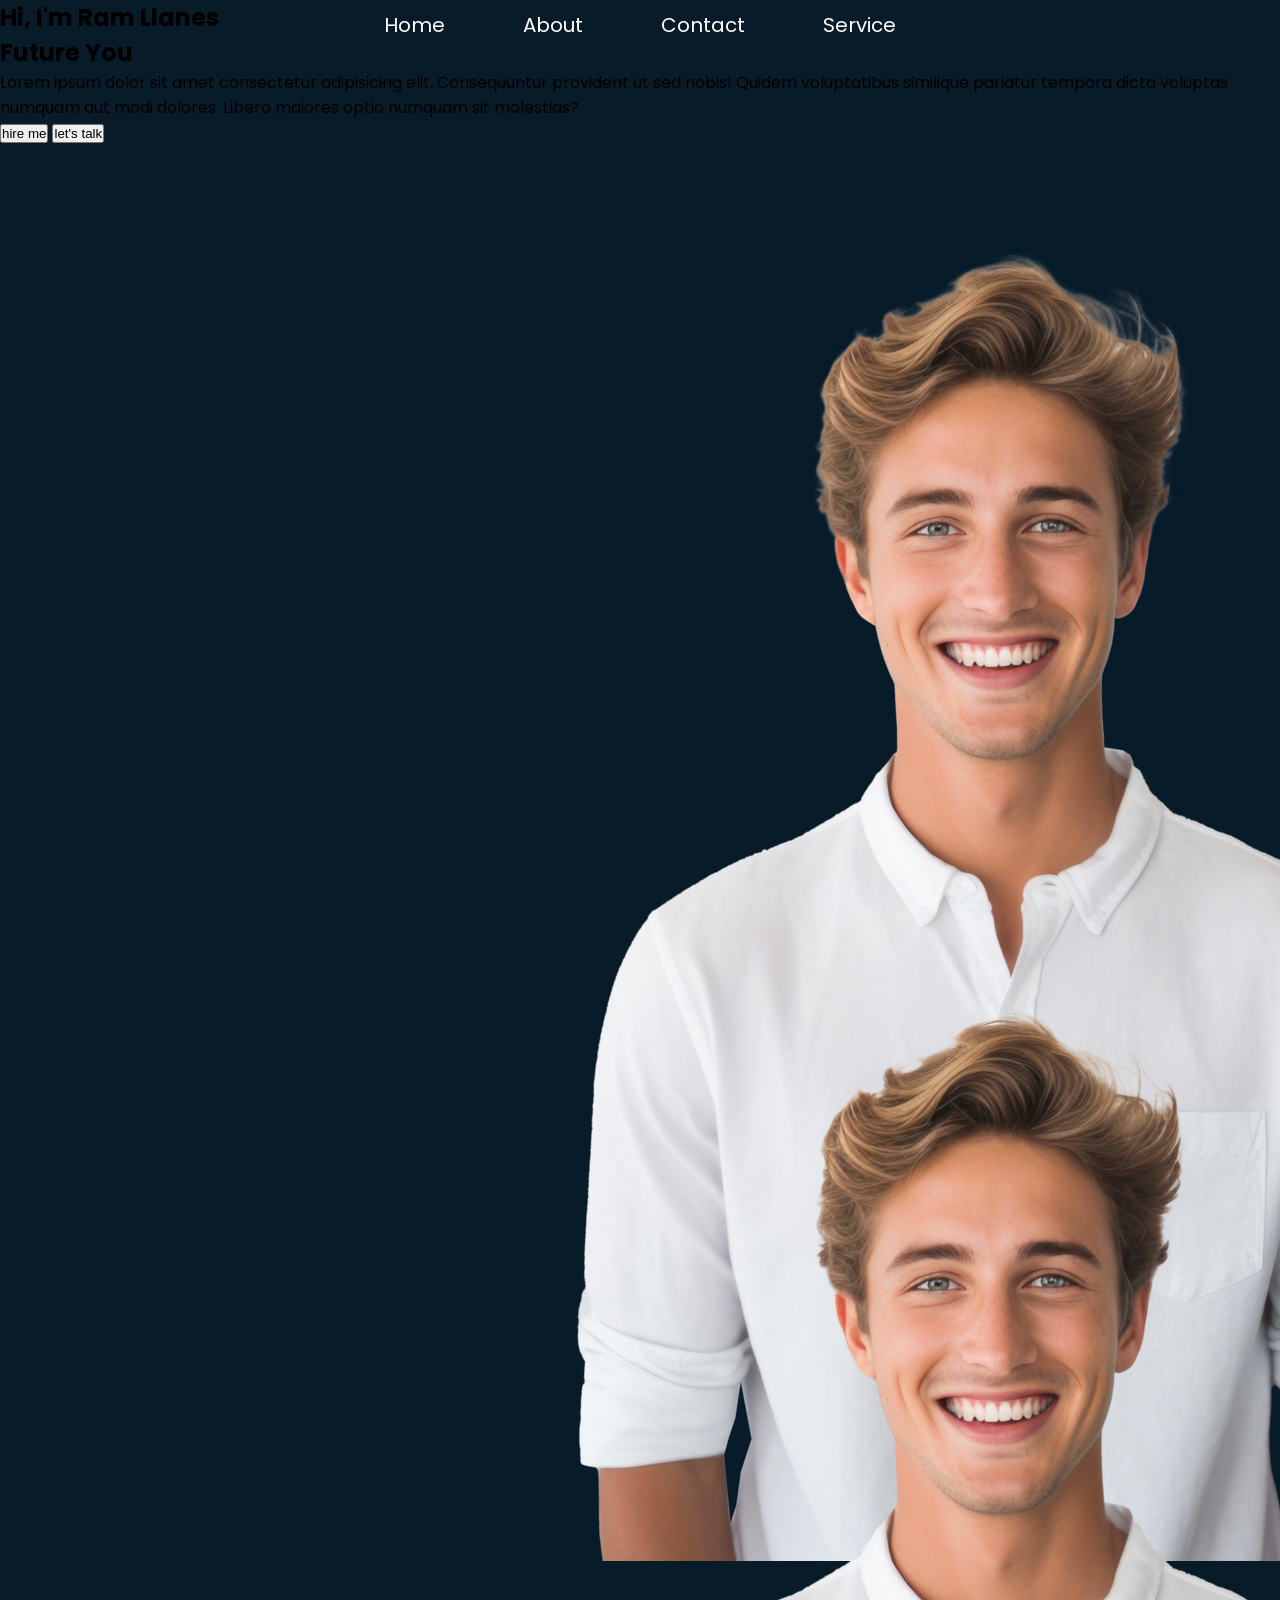
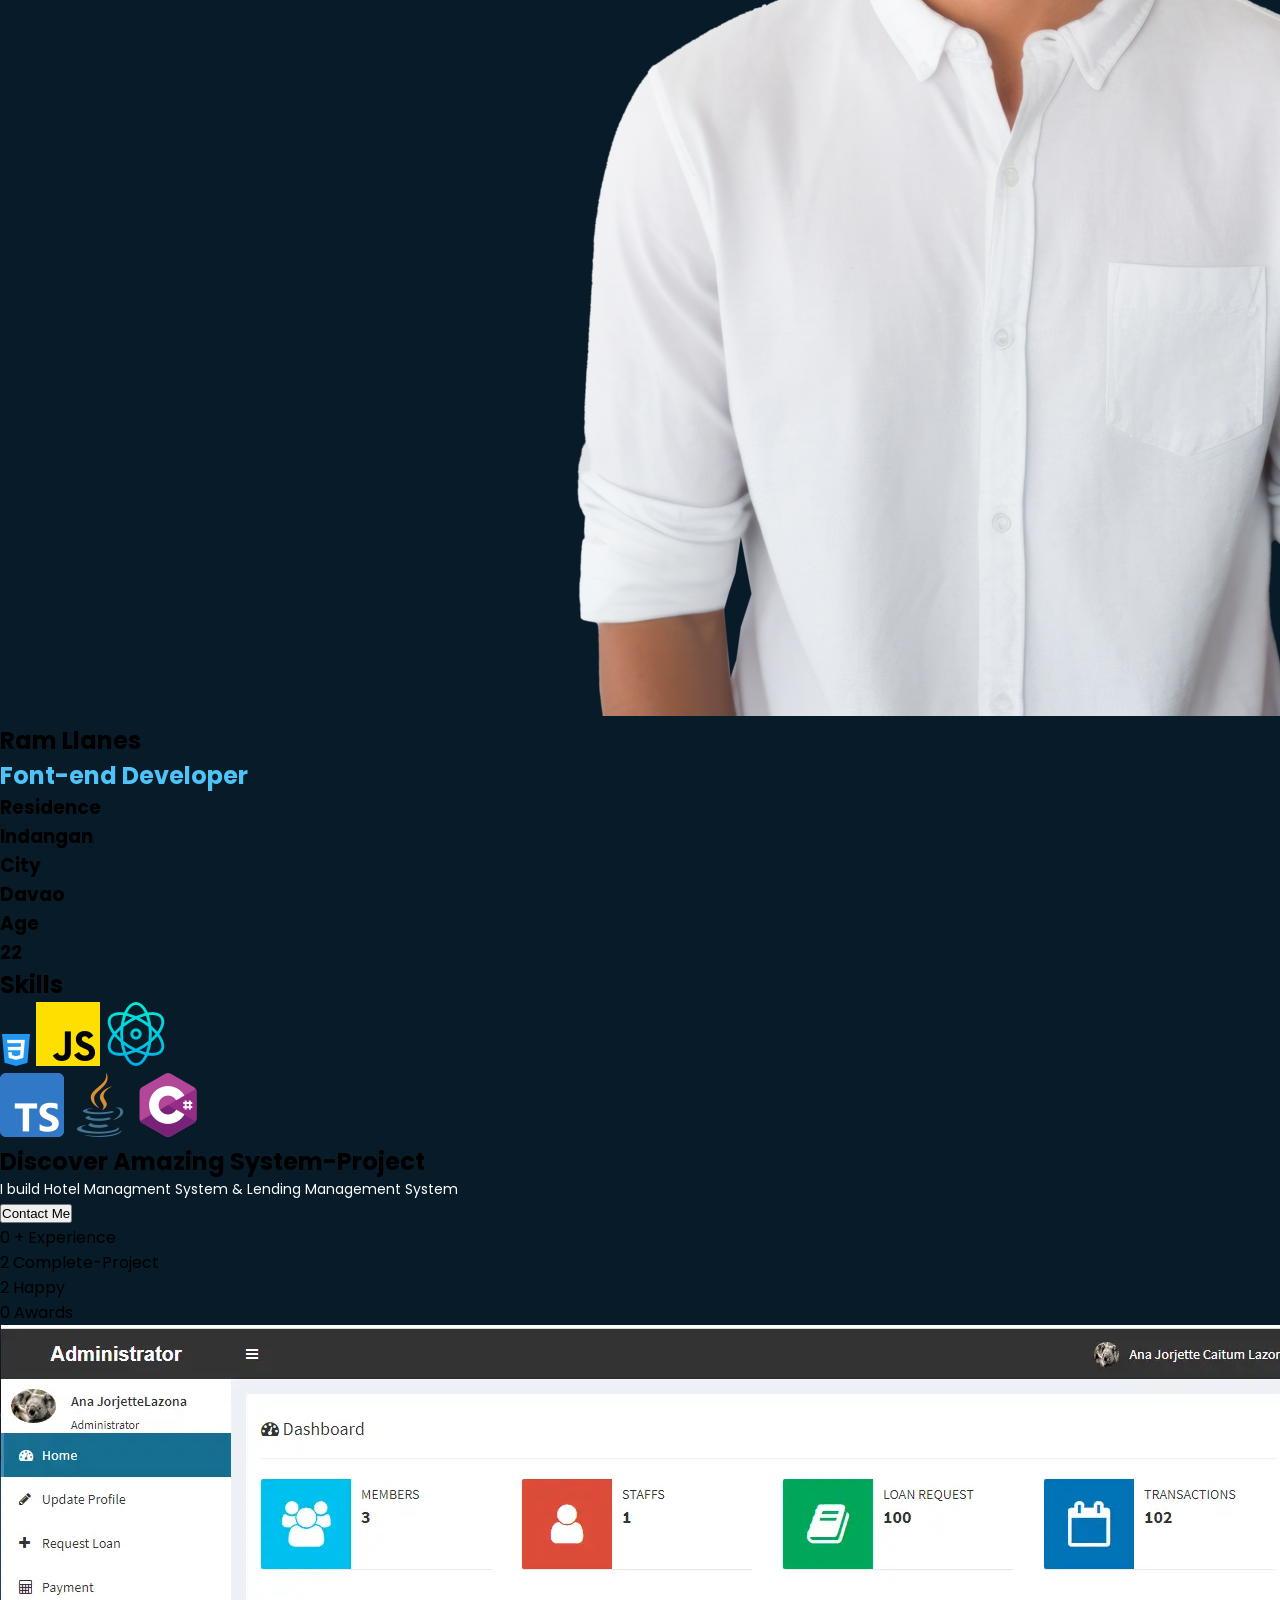
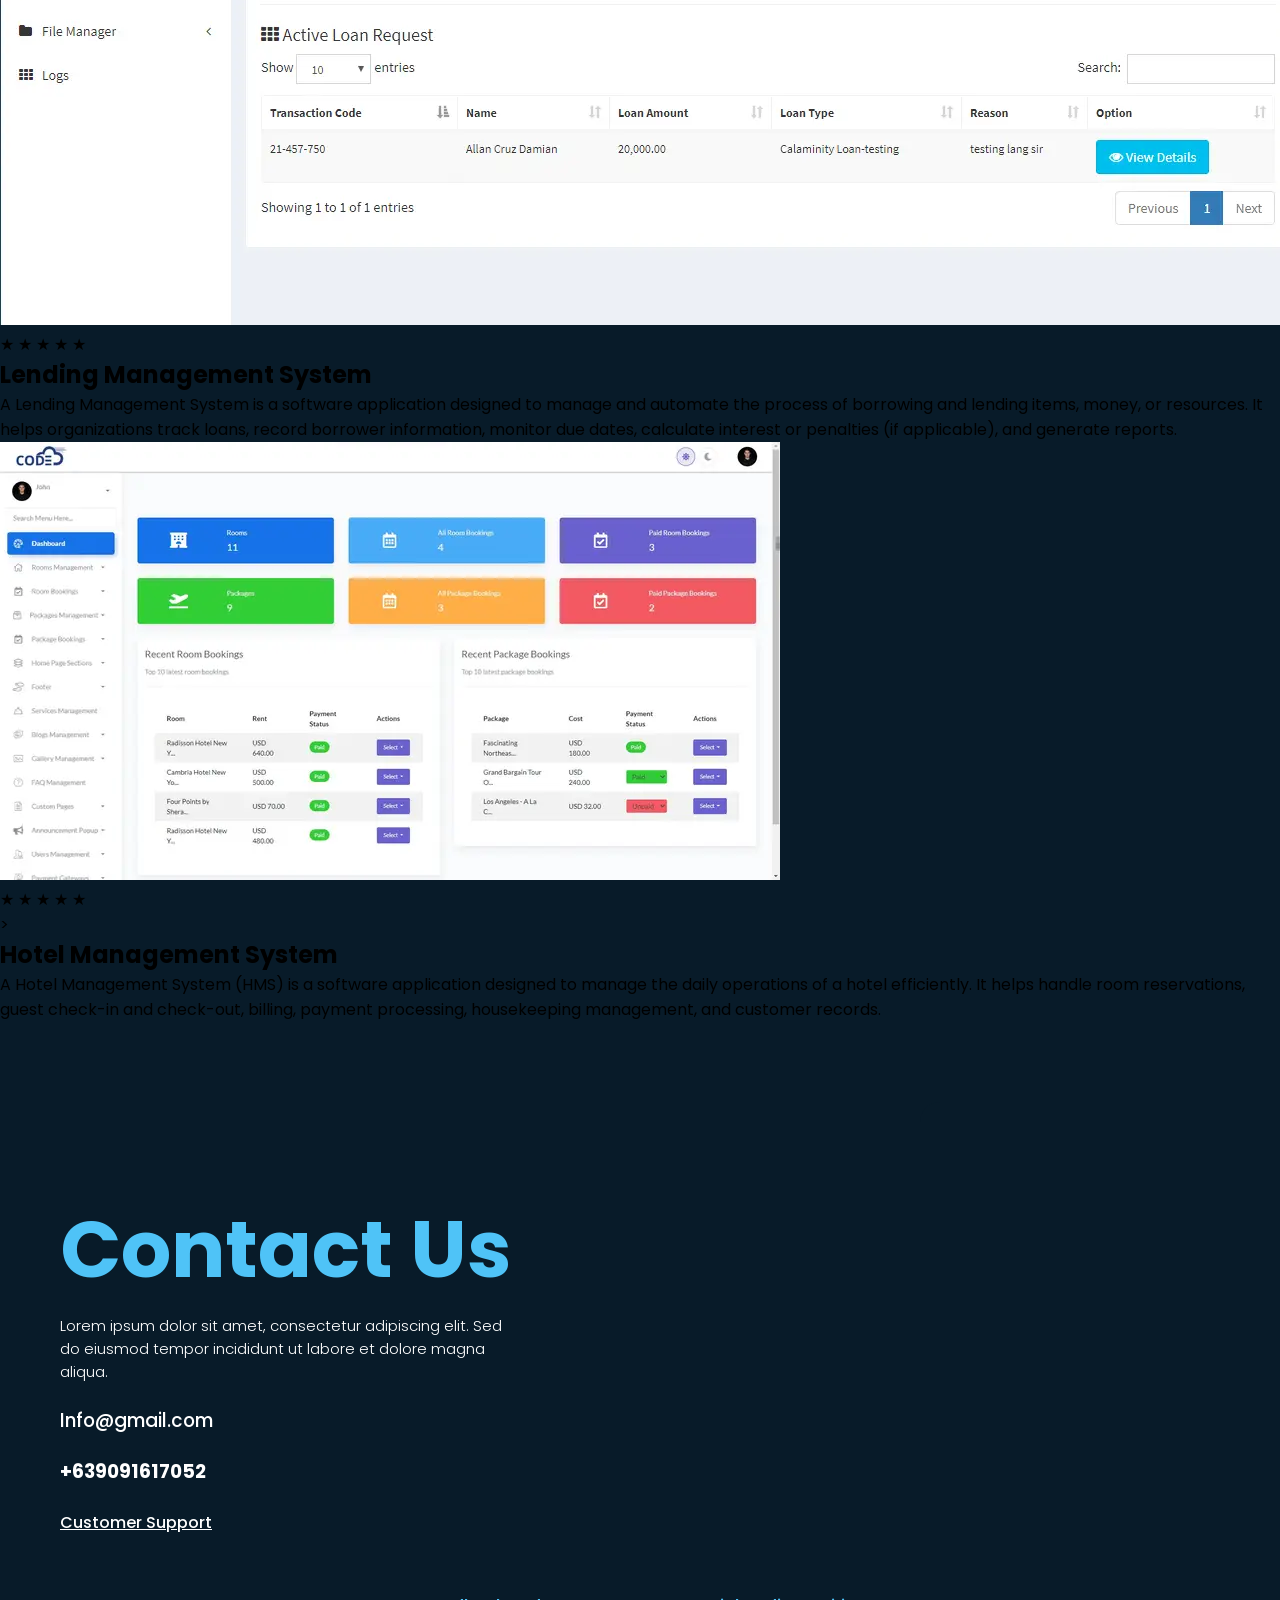
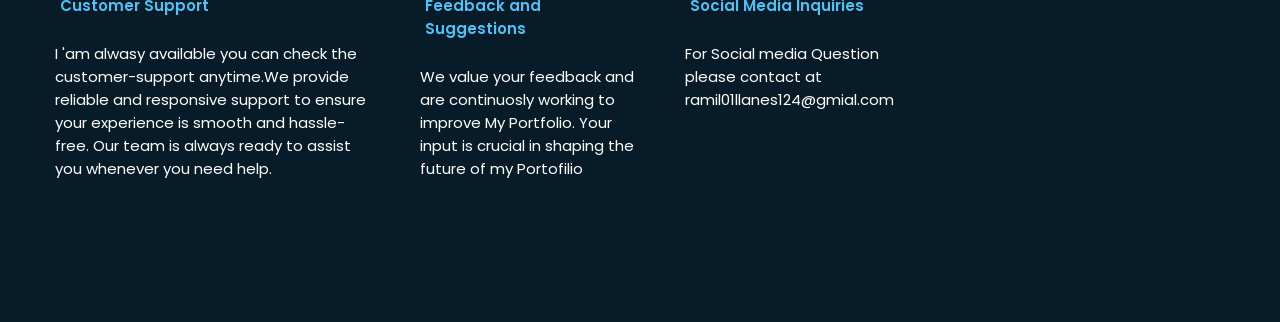
==== commit 66225e51: "Initial commit for IT602-lab01" ====
--- a/home.html
+++ b/home.html
@@ -63,10 +63,10 @@
     <!-- about -->
 
 
-    <section>
+    <section id="About">
         <div class="about">
 
-            <div class="hero-information">
+            <div class="hero-information" id="Sample1">
 
                 <div class="Hero-Profile">
 
@@ -75,7 +75,7 @@
                     </div>
                     <div class="hero-name">
                         <h2>Ram Llanes</h2>
-                        <h2 style="    color: rgb(79, 195, 247);">Font-end Developer</h2>
+                        <h2 style="color: rgb(79, 195, 247);">Font-end Developer</h2>
                     </div>
 
                 </div>
@@ -117,12 +117,12 @@
 
             </div>  
 
-            <div class="hero-Featured">
+            <div class="hero-Featured" id="sample2">
 
                 <div class="Featured-Content">
                     <div class="featured-headline">
                         <h1>Discover Amazing System-Project</h1>
-                        <h3 style="font-size: 14px; font-weight: 400;color: rgb(79, 195, 247);">I build Hotel Managment System & Lending Management System</h3>
+                        <h3 style="font-size: 14px; font-weight: 400;color: rgb(255, 255, 255);">I build Hotel Managment System & Lending Management System</h3>
 
                         <div class="button-division">
                             <button class="btn-contact">Contact Me</button>
@@ -143,18 +143,45 @@
                 <div class="Services">
 
                     <div class="Sample">
-                        <h2>Web-Development</h2>
-                        <p>Lorem ipsum dolor sit amet consectetur adipisicing elit. Debitis doloremque pariatur assumenda harum ipsum. Iure omnis unde temporibus tempore saepe praesentium quas cum veniam, consequuntur molestias maxime possimus accusantium sit! </p>
-                    </div>
-
-                     <div class="Sample">
-                        <h2>Graphic-Designer</h2>
-                        <p>Lorem ipsum dolor sit amet consectetur adipisicing elit. Veniam voluptate illum odit praesentium reiciendis impedit commodi sapiente minus? Est fuga consectetur, maiores iure facere vitae. Atque tempora deserunt sequi a?</p>
-                    </div>
-
-                     <div class="Sample">
-                        <h2>Advertising</h2>
-                        <p>Lorem ipsum dolor sit amet, consectetur adipisicing elit. Optio commodi voluptatem id, a voluptatibus soluta labore dolores fugiat provident temporibus dicta sapiente suscipit repudiandae enim quisquam, recusandae, quidem architecto inventore!</p>
+                        <div class="Lending-system">
+                            <img src="resource/Online-Loan-Management-System-Admin-Dashboard.webp" alt="" srcset="">
+                             <div class="stars">
+                                <span data-value="1">★</span>
+                                <span data-value="2">★</span>
+                                <span data-value="3">★</span>
+                                <span data-value="4">★</span>
+                                <span data-value="5">★</span>
+                            </div>
+                        </div>
+                        <div class="lending-system-description">
+                            <div class="Lending-title">
+                                <h1>Lending Management System</h1>
+                            </div>
+                            <div class="description-system">
+                                <p>A Lending Management System is a software application designed to manage and automate the process of borrowing and lending items, money, or resources. It helps organizations track loans, record borrower information, monitor due dates, calculate interest or penalties (if applicable), and generate reports.</p>
+                            </div>
+                        </div>
+                    </div>
+
+                    <div class="Sample">
+                        <div class="Lending-system" >
+                            <img src="resource/dashboard.jpg" alt="" srcset="">
+                            <div class="stars">
+                                <span data-value="1">★</span>
+                                <span data-value="2">★</span>
+                                <span data-value="3">★</span>
+                                <span data-value="4">★</span>
+                                <span data-value="5">★</span>
+                            </div>>
+                        </div>
+                        <div class="lending-system-description">
+                            <div class="Lending-title">
+                                <h1>Hotel Management System</h1>
+                            </div>
+                            <div class="description-system">
+                                <p>A Hotel Management System (HMS) is a software application designed to manage the daily operations of a hotel efficiently. It helps handle room reservations, guest check-in and check-out, billing, payment processing, housekeeping management, and customer records.</p>
+                            </div>
+                        </div>
                     </div>
 
                 </div>
@@ -169,7 +196,7 @@
         <div class="Contact-Me">
             <div class="Text-Content">
                 <div class="Header-Content">
-                    <h1>Contact Us</h1>
+                    <h1 style="color: rgb(79, 195, 247)">Contact Us</h1>
                 </div>
                 <div class="Hero-text">
 
@@ -231,7 +258,7 @@
              
             <div class="Form">
                 <div class="Form-Cotainer">
-                    <form action="">
+                    <form action="" id="contact-form" class="form">
 
                         <div class="input-fields">
                             <h1>Get in Touch <br>
@@ -240,23 +267,23 @@
                         
                         <div class="Name">
                             <div class="simp">
-                                <input type="text" placeholder="Firstname">
-                                <input type="text" placeholder="Lastname">
+                                <input type="text" placeholder="Firstname" name="name">
+                                <input type="text" placeholder="Lastname" name="name">
                             </div>
                             <div class="Email">
-                                <input type="email" placeholder="Email">
+                                <input type="email" placeholder="Email" name="email">
                             </div>
                             <div class="Numbers">
                                 <select name="" id="">
                                     <Option>+63</Option>
                                 </select>
-                                <input type="text" placeholder="Phone number">
+                                <input type="text" placeholder="Phone number" name="number">
                             </div>
                         </div>
 
                         <div class="Suggestion">
                             <div>
-                                <textarea name="" id="" cols="4" placeholder="Message"></textarea>
+                                <textarea id="message" cols="4" placeholder="Message" name="Message"></textarea>
                             </div>
                             <div class="button-container">
                                 <button>Submit</button>
@@ -269,5 +296,13 @@
         </div>
     </section>
 
+    <!-- <script src="javascript/Contact.js"></script>
+    <script src="../javascript/scrollAnimation.js"></script>
+    <script src="../javascript/Rate.js"></script> -->
+
+    <script src="javascript/scrollAnimation.js"></script>
+    <script src="javascript/Contact.js"></script>
+    <script src="javascript/Rate.js"></script>
+
 </body>
 </html>
--- a/header.css
+++ b/header.css
@@ -29,9 +29,34 @@
 
 .navbar a {
 
+    position: relative;
     color: #fff;
     text-decoration: none;
     font-size: 20px;
+    transition: color 0.3s ease;
+}
+
+
+.navbar a::after {
+    content: "";
+    position: absolute;
+    left: 0;
+    bottom: -4px;
+    width: 0;
+    height: 2px;
+    background: rgb(79, 195, 247);
+    transition: width 0.3s ease;
+}
+
+
+.navbar a:hover {
+
+    color: rgb(79, 195, 247);
+}
+
+.navbar a:hover::after {
+
+    width: 100%;
 }
 
 
--- a/Contacts/Contact.css
+++ b/Contacts/Contact.css
@@ -7,6 +7,7 @@
     display: flex;
     justify-content: start;
     flex-direction: row;
+    padding-top: 30px;
 }
 
 
@@ -146,6 +147,23 @@
     font-size: 15px;
     padding: 0px 15px;
     font-family: "Poppins", sans-serif;
+    /* opacity: 0;
+    transition: 800ms ease;
+    transition-delay: 300ms; */
+}
+
+
+.explain p:first-child {
+/* 
+    transition-delay: 150ms;
+    translate: -100%; */
+}
+
+
+.explain.show p {
+
+    /* translate: 0;
+    opacity: 1; */
 }
 
 
@@ -163,7 +181,7 @@
     justify-content: center;
     align-items: start;
     padding-top: 50px;
-} 
+}
 
 
 .Form-Cotainer {
@@ -186,7 +204,17 @@
     border-radius: 20px;
     display: grid;
     grid-template-rows: 150px 222px 1fr;
-    box-shadow: rgba(0, 0, 0, 1.2) 0px 10px 25px;
+    box-shadow: rgba(0, 0, 0, 0.2) 0px 10px 25px;
+    opacity: 0;
+    transform: translateX(100px); 
+    transition: opacity 0.6s ease, transform 0.6s ease;
+}
+
+
+.form.show {
+
+    transform: translateX(0);
+    opacity: 1;
 }
 
 
@@ -279,13 +307,27 @@
 
 .button-container button {
 
-    padding: 10px 145px;
+    padding: 10px 120px;
     color: #fff;
     font-weight: 500;
     font-size: 17px;
     background-color: rgb(79, 195, 247); ;
     border: none;
     border-radius: 4px;
+    transition: opacity 1s;
+    cursor: pointer;
+}
+
+
+.button-container button:hover {
+
+    opacity: 0.6;
+}
+
+
+.button-container button:active {
+
+    opacity: 0.3;
 }
 
 
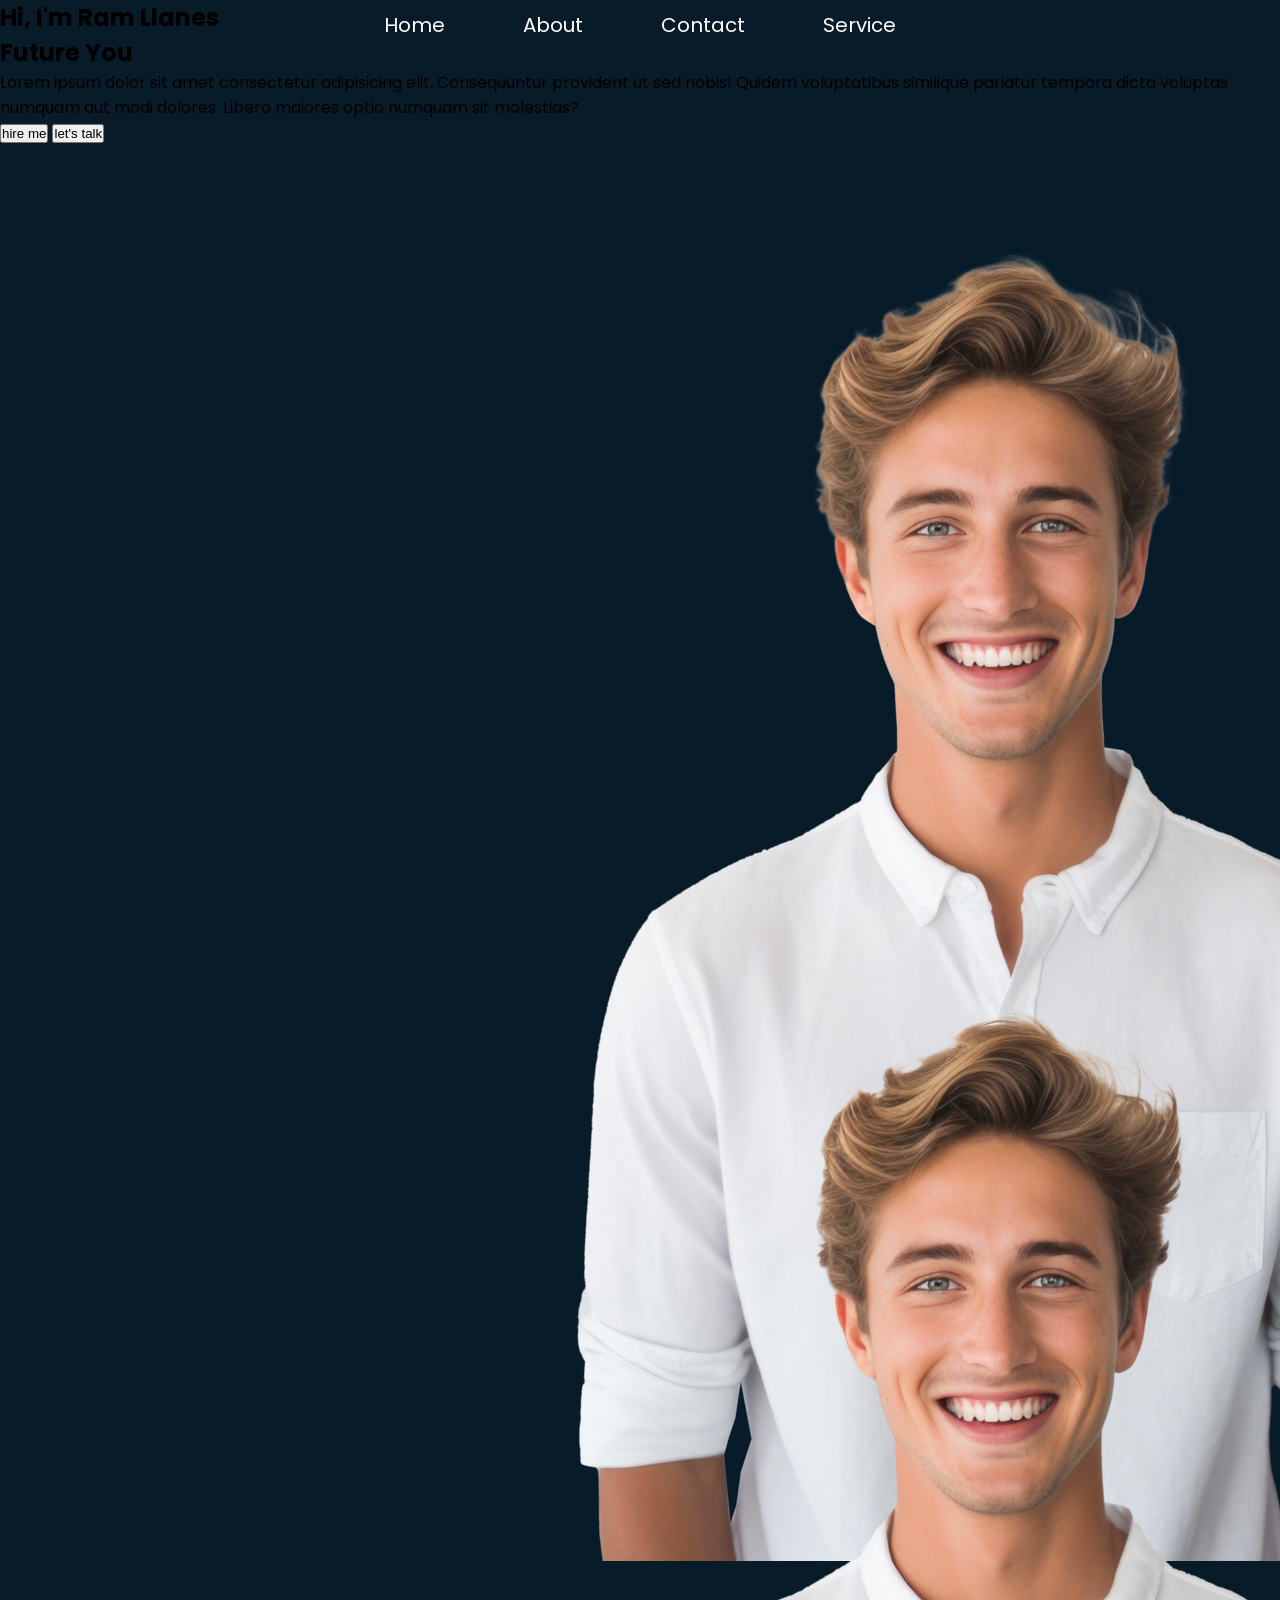
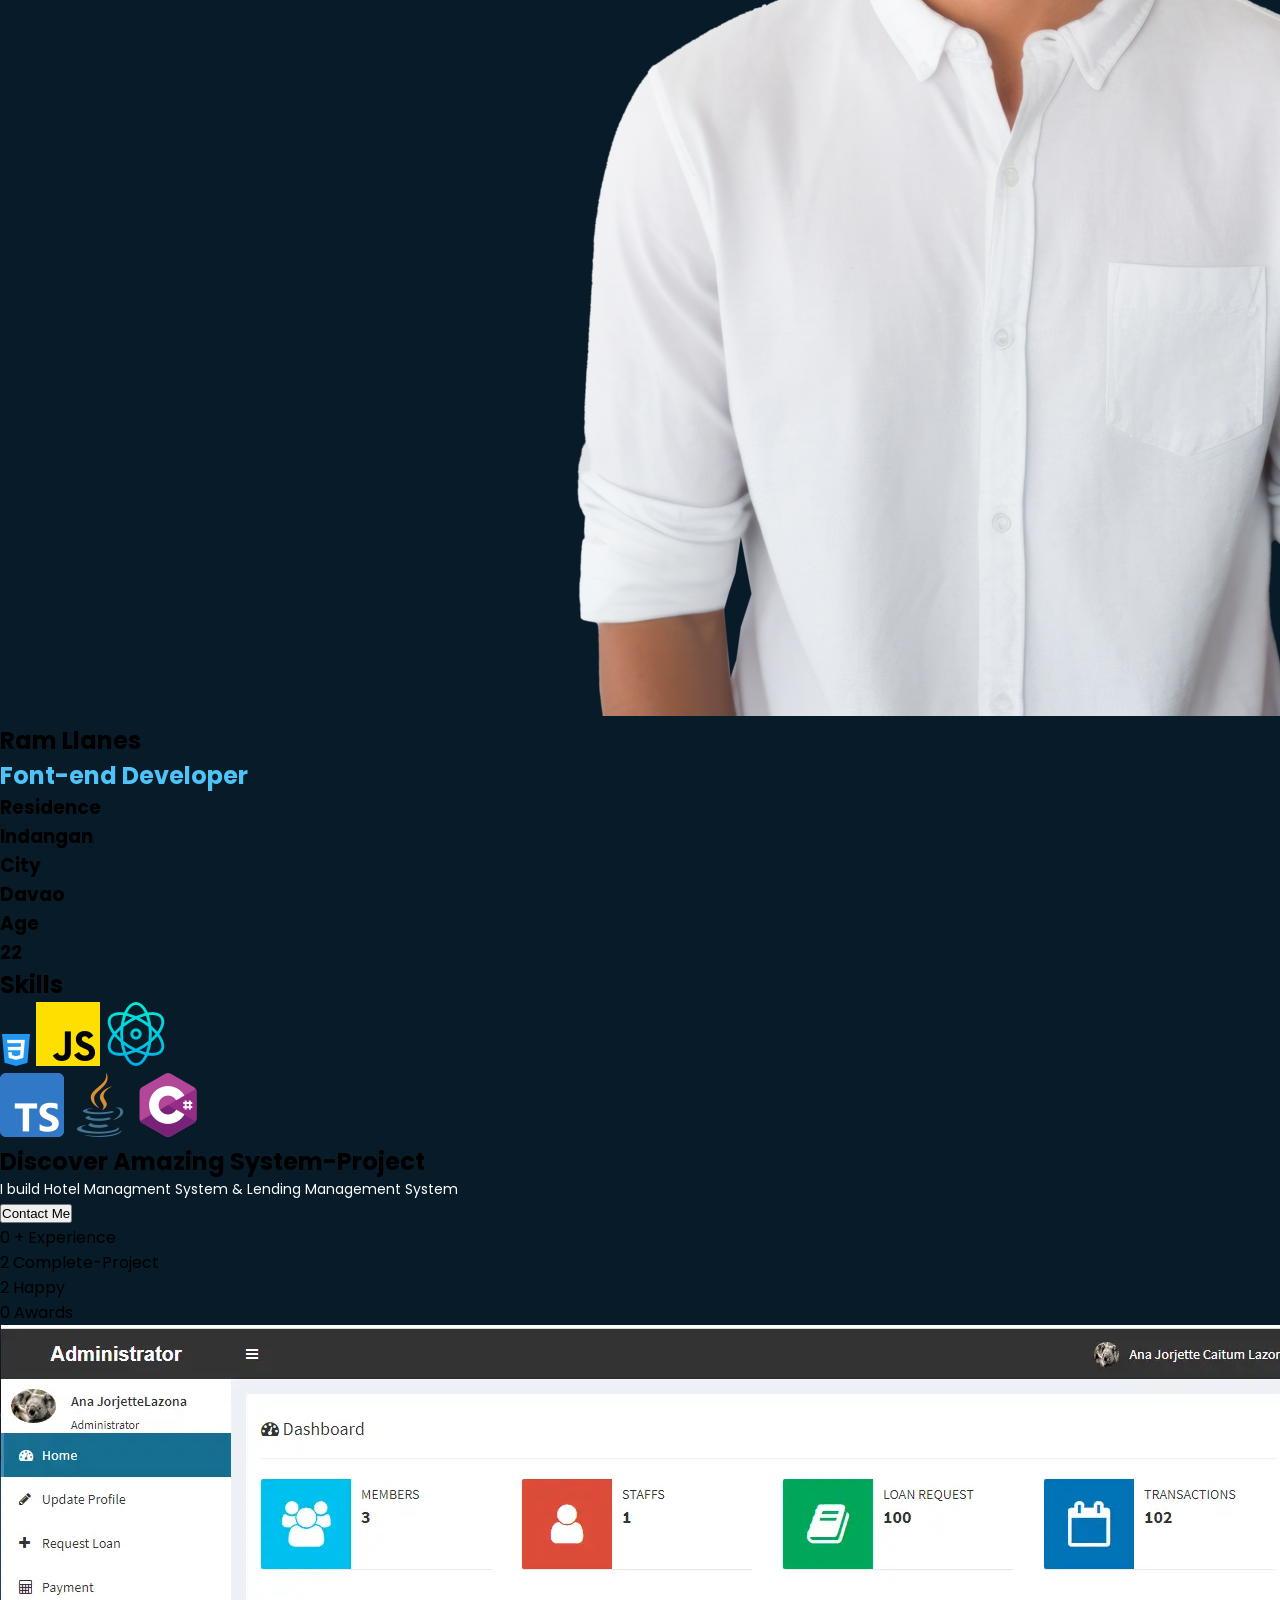
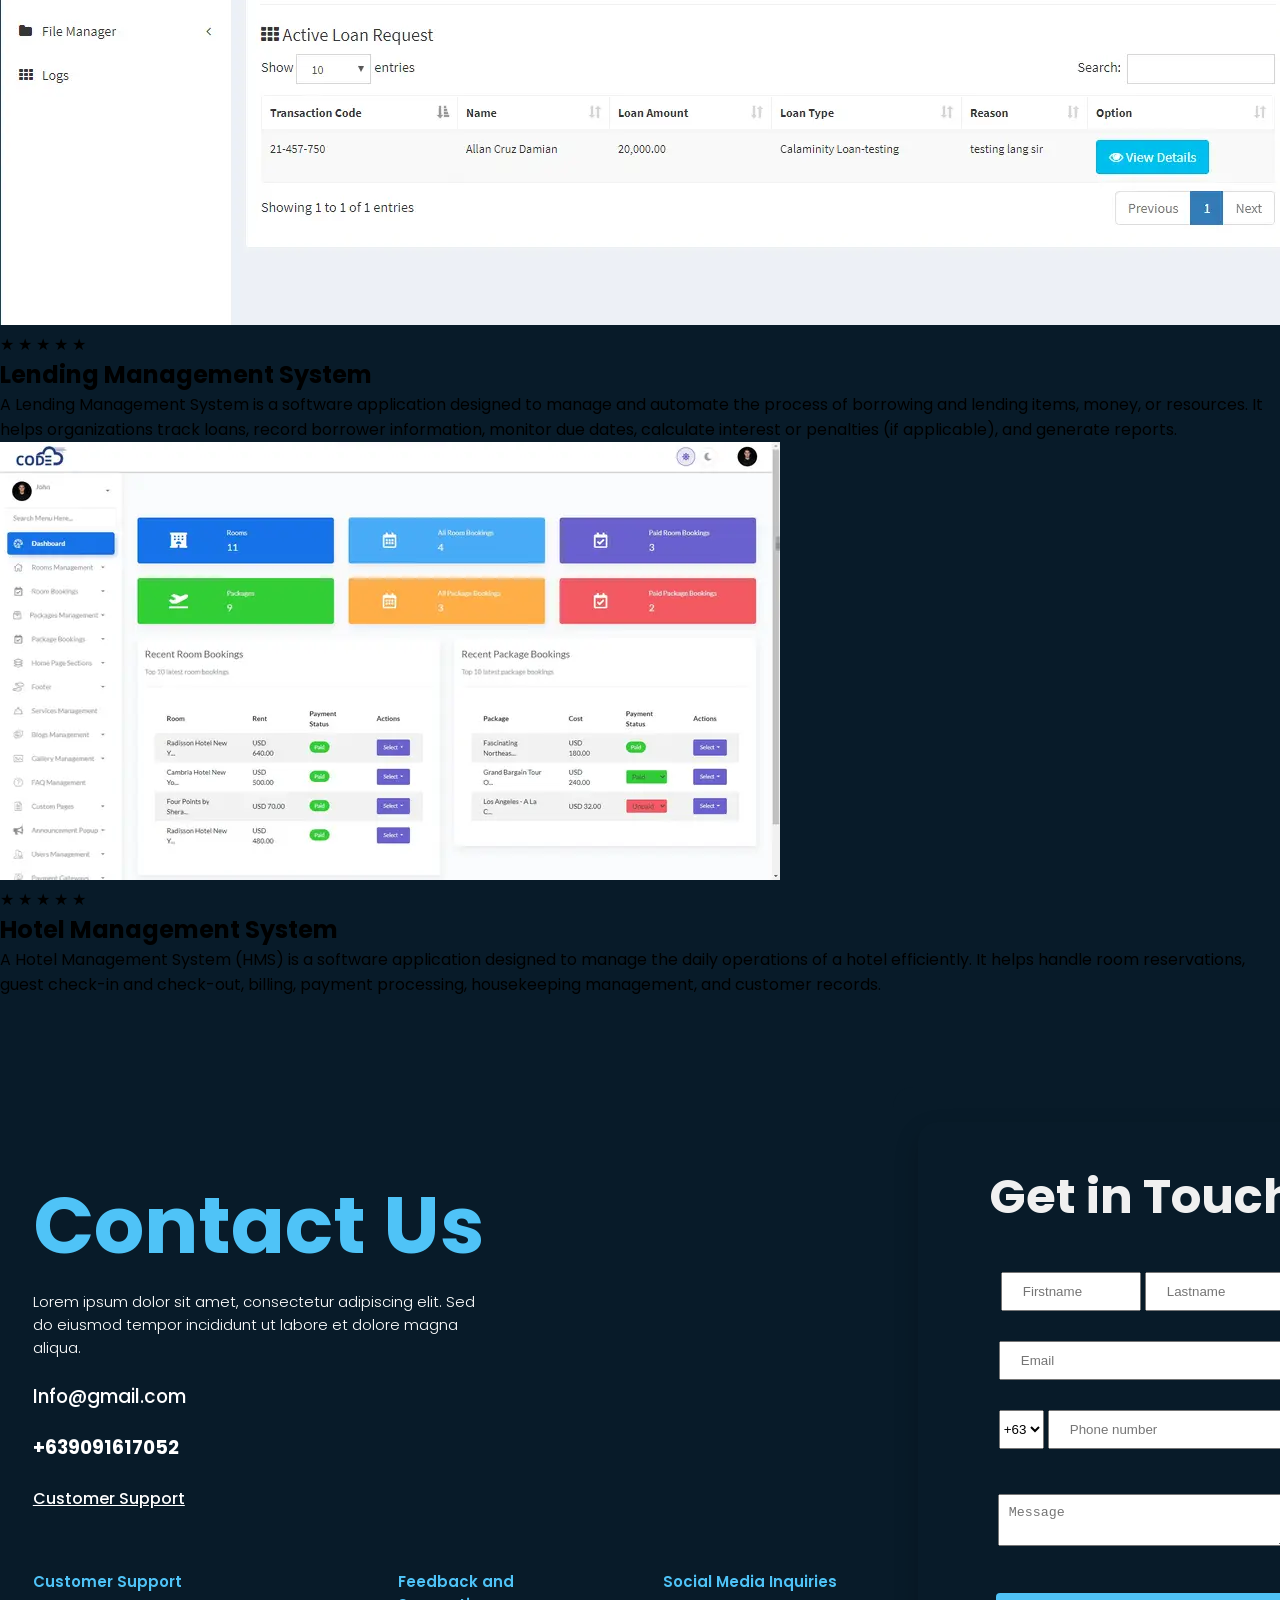
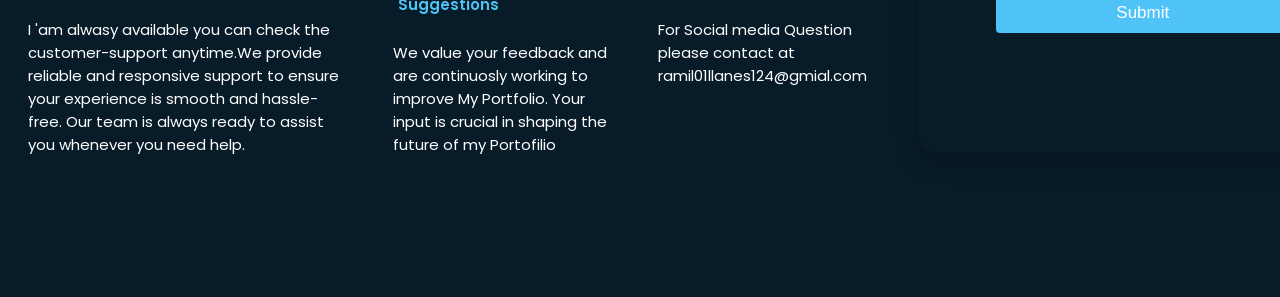
==== commit 94f76ea8: "Done" ====
--- a/home.html
+++ b/home.html
@@ -16,8 +16,8 @@
 
         <div class="navbar">
             <a href="">Home</a>
-            <a href="">About</a>
-            <a href="">Contact</a>
+            <a href="#About">About</a>
+            <a href="#Contact-Container">Contact</a>
             <a href="">Service</a>
         </div>
 
@@ -172,7 +172,7 @@
                                 <span data-value="3">★</span>
                                 <span data-value="4">★</span>
                                 <span data-value="5">★</span>
-                            </div>>
+                            </div>
                         </div>
                         <div class="lending-system-description">
                             <div class="Lending-title">
@@ -192,7 +192,7 @@
     </section>
 
 
-    <section>
+    <section id="Contact-Container"> 
         <div class="Contact-Me">
             <div class="Text-Content">
                 <div class="Header-Content">
@@ -257,7 +257,7 @@
 
              
             <div class="Form">
-                <div class="Form-Cotainer">
+                  <div class="Form-Cotainer">
                     <form action="" id="contact-form" class="form">
 
                         <div class="input-fields">
@@ -282,7 +282,7 @@
                         </div>
 
                         <div class="Suggestion">
-                            <div>
+                            <div class="mess">
                                 <textarea id="message" cols="4" placeholder="Message" name="Message"></textarea>
                             </div>
                             <div class="button-container">
@@ -296,9 +296,6 @@
         </div>
     </section>
 
-    <!-- <script src="javascript/Contact.js"></script>
-    <script src="../javascript/scrollAnimation.js"></script>
-    <script src="../javascript/Rate.js"></script> -->
 
     <script src="javascript/scrollAnimation.js"></script>
     <script src="javascript/Contact.js"></script>
--- a/Contacts/Contact.css
+++ b/Contacts/Contact.css
@@ -3,23 +3,18 @@
 
 .Contact-Me {
 
-    height: 100vh;
-    display: flex;
-    justify-content: start;
+    min-height: 100vh;
+    display: flex;
+    justify-content: space-between;
     flex-direction: row;
-    padding-top: 30px;
+    padding: 40px 1%;
 }
 
 
 .Text-Content {
 
-    display: flex;
-    justify-content: center;
-    align-items: start;
     flex: 1;
-    flex-direction: column;
-    padding-left: 40px;
-    padding-bottom: 5px
+    padding-top: 8rem;
 }
 
 
@@ -205,17 +200,17 @@
     display: grid;
     grid-template-rows: 150px 222px 1fr;
     box-shadow: rgba(0, 0, 0, 0.2) 0px 10px 25px;
-    opacity: 0;
+    /* opacity: 0;
     transform: translateX(100px); 
-    transition: opacity 0.6s ease, transform 0.6s ease;
-}
-
-
-.form.show {
+    transition: opacity 0.6s ease, transform 0.6s ease; */
+}
+
+
+/* .form.show {
 
     transform: translateX(0);
     opacity: 1;
-}
+} */
 
 
 .input-fields {
@@ -389,7 +384,7 @@
 }
 
 
-@media (max-width: 768px) {
+@media (max-width: 480px) {
 
     .Table-Container {
         width: 100%;
@@ -429,3 +424,112 @@
         color: #081B29;
     }
 }
+
+
+@media (max-width: 768px) {
+
+    .Contact-Me {
+        flex-direction: column;
+        height: auto;
+        padding: 20px;
+    }
+
+
+    .rules,
+    .info-email,
+    .number,
+    .Support {
+
+        
+        justify-content: center;
+    }
+
+
+    .Header-Customer,
+    .explain p {
+
+        justify-content: center;
+    }
+
+
+    .Header-Content,
+    .Hero-text {
+        width: 100%;
+        text-align: center;
+        justify-content: center;
+    }
+
+    .Header-Content h1 {
+        font-size: 3rem;
+    }
+
+    .Text-Content {
+        padding-left: 0;
+        align-items: center;
+        text-align: center;
+    }
+
+    .define {
+        grid-template-columns: 1fr;
+        gap: 20px;
+    }
+
+    .Form {
+        width: 100%;
+        padding-top: 30px;
+        justify-content: center;
+    }
+
+    .Form-Cotainer {
+        width: 100%;
+        max-width: 400px;
+        height: auto;
+        padding: 20px;
+    }
+
+    form {
+        grid-template-rows: auto auto auto;
+    }
+
+    .Name input {
+        width: 100%;
+    }
+
+
+    .Email input {
+
+        width: 325px;
+    }
+
+
+    .Numbers select {
+
+        height: 39px;
+    }
+
+
+    .Numbers input{
+
+        width: 270px;
+        display: inline-block;
+        margin-bottom: 10px;
+    }
+
+
+    .mess textarea {
+
+        width: 320px;
+    }
+
+
+    .button-container button {
+        width: 100%;
+        margin-bottom: 20px;
+    }
+
+
+    .input-fields {
+
+        margin-bottom: 50px;
+    }
+}
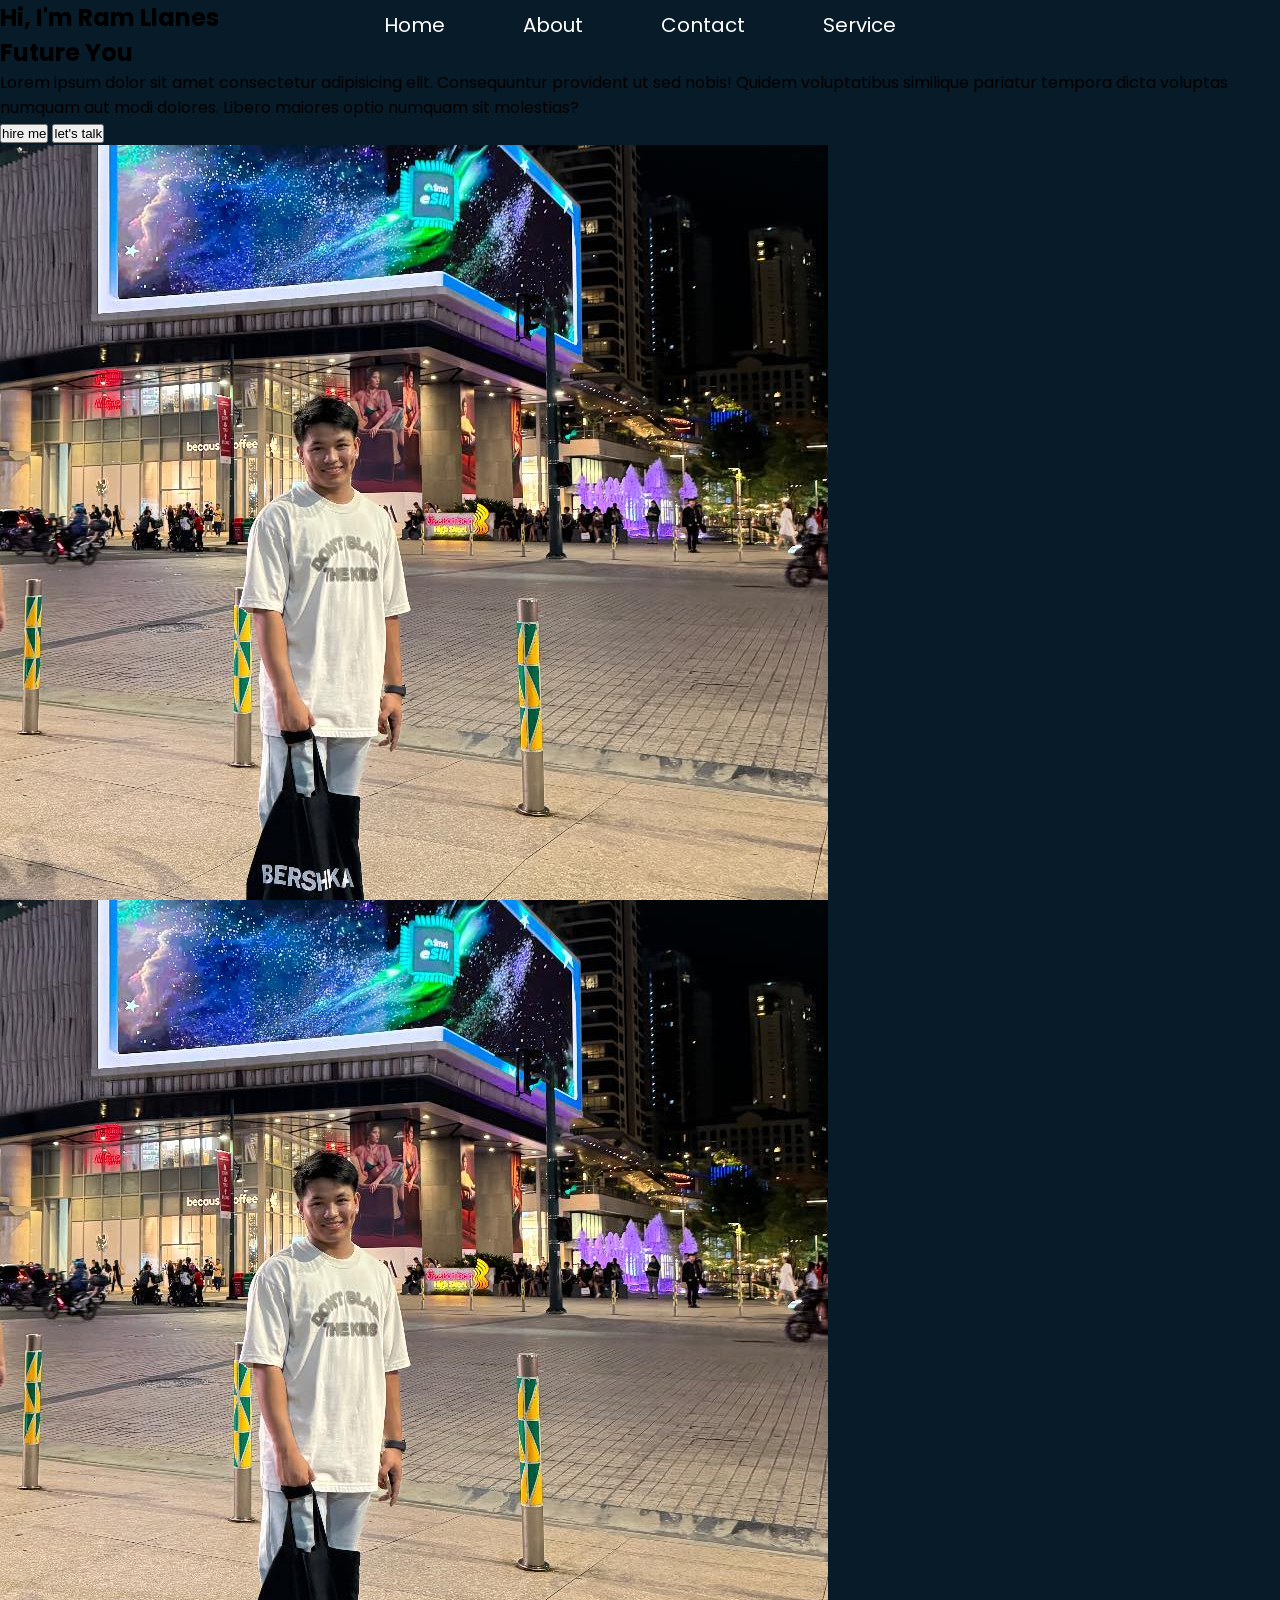
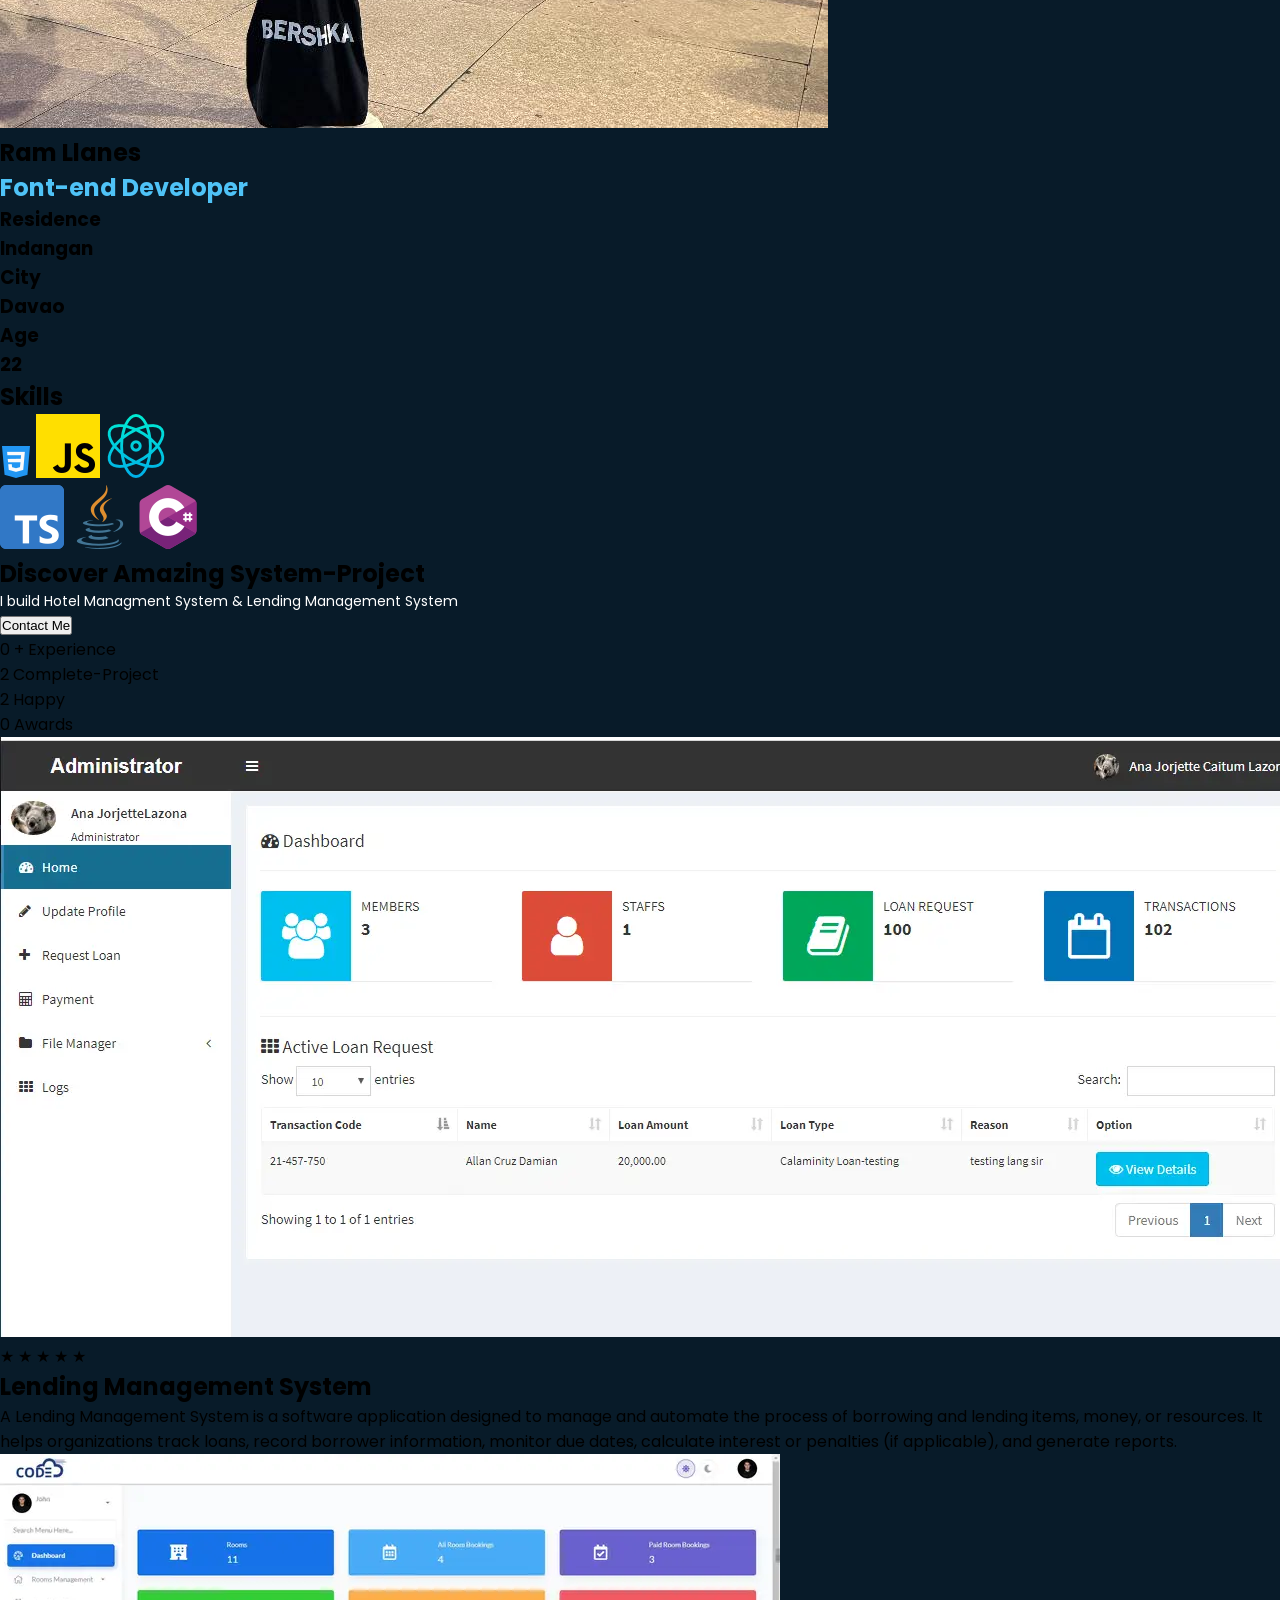
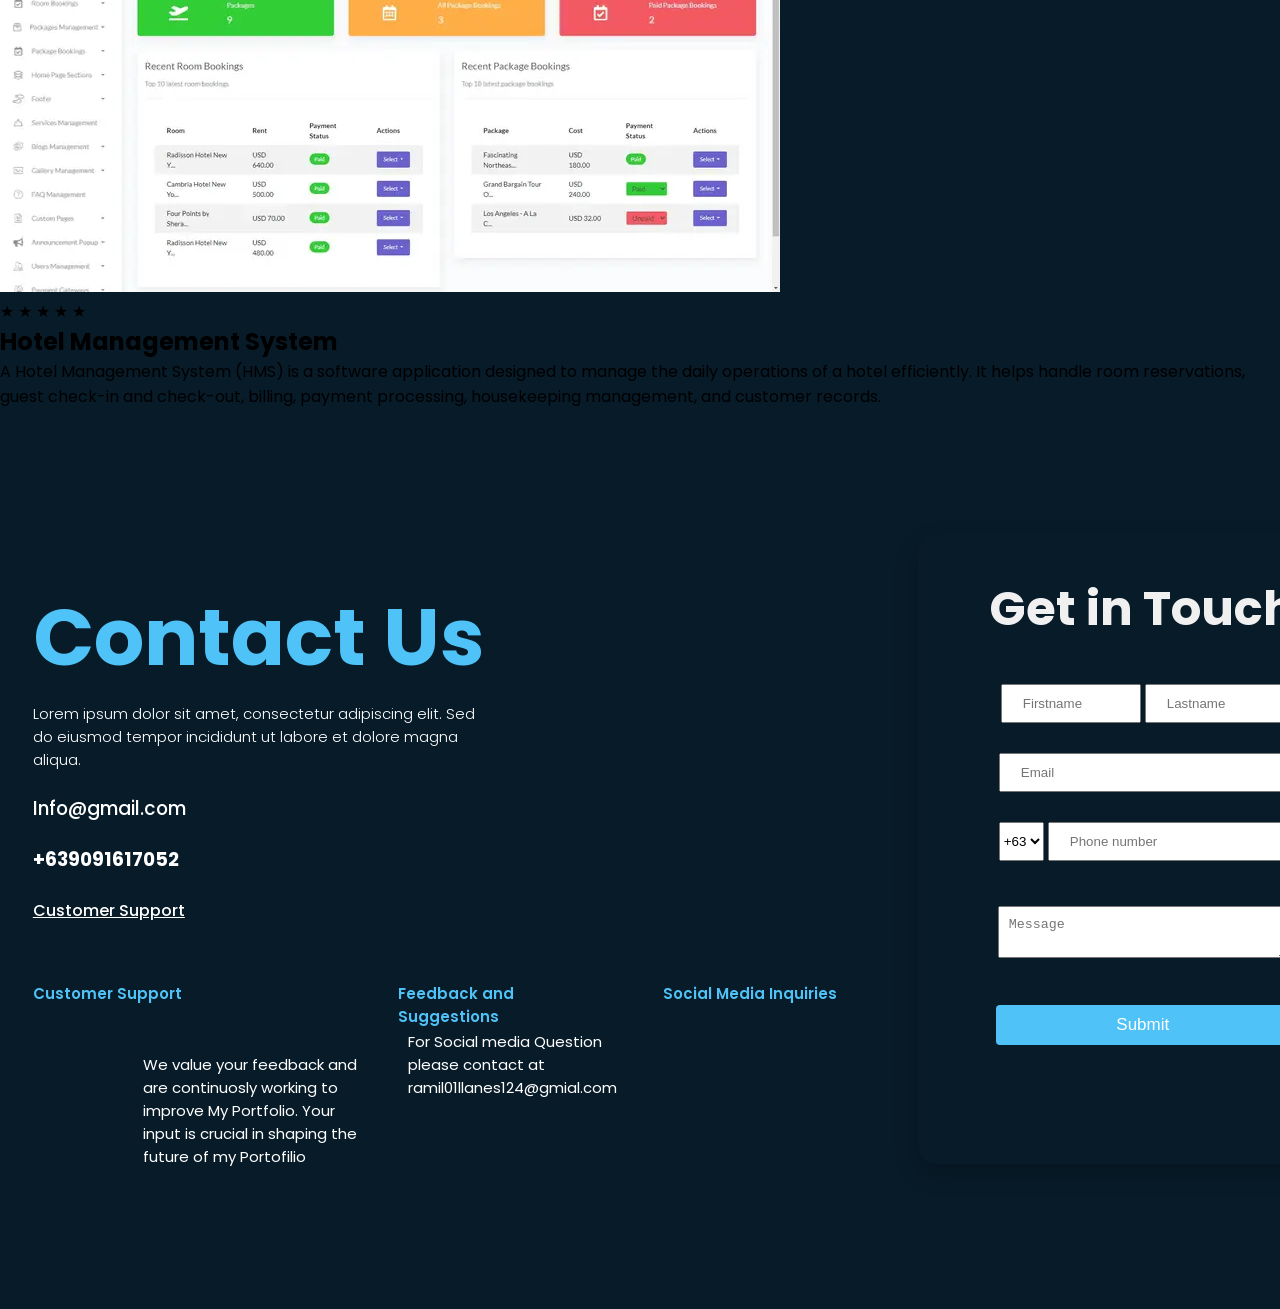
==== commit b92d89ce: "Done" ====
--- a/home.html
+++ b/home.html
@@ -15,7 +15,7 @@
     <nav class="header">
 
         <div class="navbar">
-            <a href="">Home</a>
+            <a href="#home">Home</a>
             <a href="#About">About</a>
             <a href="#Contact-Container">Contact</a>
             <a href="">Service</a>
@@ -25,7 +25,7 @@
 
     <!-- Home -->
 
-    <section style="height: 100vh;">
+    <section style="height: 100vh;" id="home">
         
         <div class="Hero-Container">
 
@@ -51,8 +51,8 @@
            </div>
 
            <div class="Feature animate__animated animate__fadeInRight">
-                <div class="image-Division">
-                    <img src="resource/transparent.webp" alt="image">
+                <div class="image-Division" id="Image-hero">
+                    <img src="resource/prof.jpg" alt="image">
                 </div>
             </div>
 
@@ -71,7 +71,7 @@
                 <div class="Hero-Profile">
 
                     <div class="profile-border">
-                        <img src="resource/transparent.webp" alt="" srcset="">
+                        <img src="resource/prof.jpg" alt="" srcset="">
                     </div>
                     <div class="hero-name">
                         <h2>Ram Llanes</h2>
@@ -262,22 +262,21 @@
 
                         <div class="input-fields">
                             <h1>Get in Touch <br>
-                            <!-- <span class="text-sm">You can reach us anytime</span></h1> -->
                         </div>
                         
                         <div class="Name">
                             <div class="simp">
-                                <input type="text" placeholder="Firstname" name="name">
-                                <input type="text" placeholder="Lastname" name="name">
+                                <input type="text" placeholder="Firstname" name="name" autocomplete="on">
+                                <input type="text" placeholder="Lastname" name="name"  autocomplete="on">
                             </div>
                             <div class="Email">
-                                <input type="email" placeholder="Email" name="email">
+                                <input type="email" placeholder="Email" name="email"  autocomplete="on">
                             </div>
                             <div class="Numbers">
-                                <select name="" id="">
+                                <select name="number" id="">
                                     <Option>+63</Option>
                                 </select>
-                                <input type="text" placeholder="Phone number" name="number">
+                                <input type="text" placeholder="Phone number" name="number"  autocomplete="on">
                             </div>
                         </div>
 
--- a/Contacts/Contact.css
+++ b/Contacts/Contact.css
@@ -142,23 +142,23 @@
     font-size: 15px;
     padding: 0px 15px;
     font-family: "Poppins", sans-serif;
-    /* opacity: 0;
+    opacity: 0;
     transition: 800ms ease;
-    transition-delay: 300ms; */
+    transition-delay: 300ms;
 }
 
 
 .explain p:first-child {
-/* 
+
     transition-delay: 150ms;
-    translate: -100%; */
+    translate: -100%;
 }
 
 
 .explain.show p {
 
-    /* translate: 0;
-    opacity: 1; */
+    translate: 0;
+    opacity: 1;
 }
 
 
